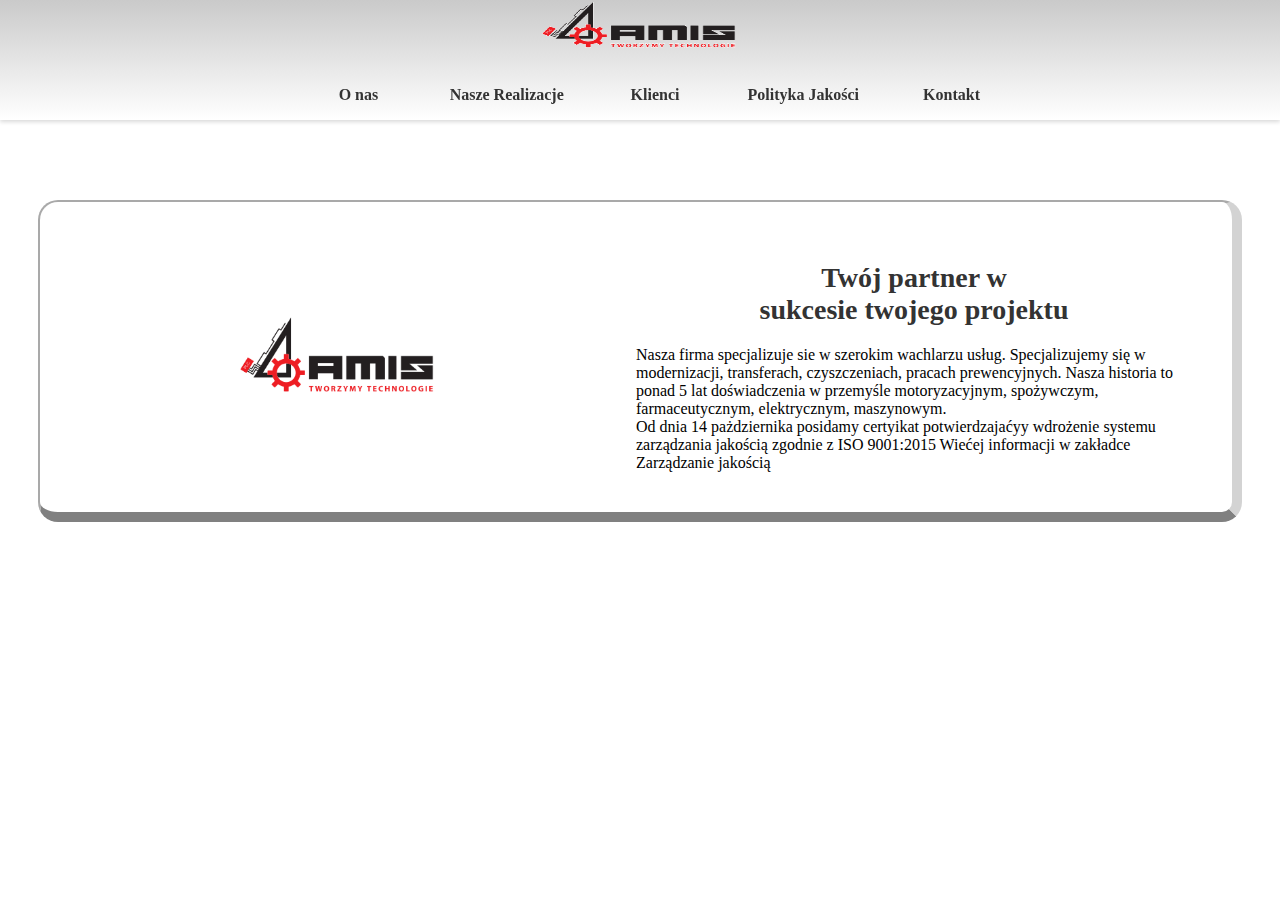
==== index.html @ 2813e85b "good" ====
<!DOCTYPE html>
<html lang="pl">

<head>
    <meta charset="utf-8">
    <meta name="viewport" content="width=device-width, initial-scale=1">
    <link rel="stylesheet" href="https://cdnjs.cloudflare.com/ajax/libs/font-awesome/4.7.0/css/font-awesome.min.css">
    <meta name="keywords" content="AMIS, Piotr, Ryński, kontakt, mazowieckie,przemysł,transfer,transfery,czyszczenie,programowanie,maszyn,maszyny,linie,produkcyjne,autoatyka,roboty,abb,mottoman,siemens,omron,keyence,turck,banner,czujniki,przewody,utrzymanie,ruchu,budynkow,maszyn,starostwo,10/6,05-600,Grójec"/>
    <meta http-equiv="content-language" content="pl" />
    <meta name="author" content="Jerzy Trzmielewski" />
    <title>AmIS Piotr Ryński</title>
    <meta name="description" content="Budowa i serwis maszyn przemysłowych" />
    <link rel="stylesheet" href="css/navbar-responsive.css">
    <link rel="stylesheet" href="css/font-awesome.css" type="text/css" media="all">
    <link rel="stylesheet" href="css/integrator.css" type="text/css" media="all">
    <script type="text/javascript" src="js/jquery-1.4.2.min.js"></script>
    <script type="text/javascript" src="js/jquery.cycle.all.js"></script>
    <script type="text/javascript" src="js/jquery-ui-1.8.5.custom.min.js"></script>
    <!--[if lt IE 9]>
    <script type="text/javascript" src="js/html5.js"></script>
    <![endif]-->

</head>

<body>

<header id="navbar">
    <nav class="navbar-container container">
        <img src="img/logo_white_removed.png" alt="Logo" class="navbar-logo">
        <div class="logo">
        </div>
        <a href="/" class="home-link"></a>
        <div id="integrator">
            <ul>
                <li><a>I</a>
                    <div class="integ">
                        <h1>Inżynieria mechaniczna</h1>
                        <br>
                        <p>
                            Specjalizujemy się w projektowaniu, modyfikacjach i optymalizacji mechanicznej maszyn produkcyjnych, zapewniając ich niezawodne działanie oraz długą żywotność.
                        </p>

                    </div>
                </li>
                <li><a>N</a>
                    <div class="integ">
                        <h1>Naprawy i serwisowanie</h1>
                        <br>
                        <p>
                            Oferujemy kompleksowy serwis maszyn i urządzeń, szybko diagnozując problemy i realizując naprawy, aby zminimalizować przestoje i utrzymać ciągłość produkcji.
                        </p>
                    </div>
                </li>
                <li><a>T</a>
                    <div class="integ">
                        <h1>Technologie Procesowe</h1>
                        <br>
                        <p>
                            Wdrażamy nowoczesne rozwiązania technologiczne, które usprawniają procesy produkcyjne, poprawiają jakość produktów i zwiększają wydajność linii produkcyjnych.
                        </p>
                    </div>
                </li>
                <li><a>E</a>
                    <div class="integ">
                        <h1>Elektryka</h1>
                        <br>
                        <p>
                            Zapewniamy pełne wsparcie w zakresie instalacji elektrycznych, od okablowania po programowanie systemów sterujących, gwarantując bezpieczeństwo i sprawność działania.
                        </p>
                    </div>
                </li>
                <li><a>G</a>
                    <div class="integ">
                        <h1>Globalny zasięg</h1>
                        <br>
                        <p>
                            Świadczymy usługi na całym świecie, niezależnie od lokalizacji, oferując wsparcie dla międzynarodowych klientów i projektów.
                        </p>
                    </div>
                </li>
                <li><a>R</a>
                    <div class="integ">
                        <h1>Robotyka</h1>
                        <br>
                        <p>
                            Integrujemy nowoczesne systemy robotyczne, automatyzując kluczowe procesy produkcyjne, co zwiększa precyzję, szybkość oraz efektywność działania.
                        </p>
                    </div>
                </li>
                <li><a>A</a>
                    <div class="integ">
                        <h1>Automatyka PLC</h1>
                        <br>
                        <p>
                            Zajmujemy się programowaniem i integracją systemów sterowania PLC, optymalizując procesy produkcyjne i zapewniając pełną kontrolę nad liniami technologicznymi.
                        </p>
                    </div>
                </li>
                <li><a>T</a>
                    <div class="integ">
                        <h1>
                            Termowizja</h1>
                        <br>
                        <p>
                            Wykorzystujemy zaawansowaną technologię termowizyjną do monitorowania i diagnostyki maszyn, co pozwala na szybkie wykrywanie usterek oraz zapobieganie awariom.
                        </p>
                    </div>
                </li>
                <li><a>O</a>
                    <div class="integ">
                        <h1>Optymalizacja</h1>
                        <br>
                        <p>
                            Nasze działania mają na celu zwiększenie efektywności operacyjnej i obniżenie kosztów produkcji poprzez dokładną analizę i wdrażanie ulepszeń w istniejących systemach.
                        </p>
                    </div>
                </li>
                <li><a>R</a>
                    <div class="integ">
                        <h1>Relokacje maszyn i urządzeń</h1>
                        <br>
                        <p>
                            Zajmujemy się kompleksową relokacją maszyn, od demontażu i transportu po instalację i ponowne uruchomienie, zapewniając bezpieczny i sprawny przebieg całego procesu.
                        </p>
                    </div>
                </li>
            </ul>
        </div>

        <button type="button" id="navbar-toggle" aria-controls="navbar-menu" aria-label="Toggle menu" aria-expanded="false">
            <span class="icon-bar"></span>
            <span class="icon-bar"></span>
            <span class="icon-bar"></span>
        </button>
        <div id="navbar-menu" aria-labelledby="navbar-toggle">
            <ul class="navbar-links">
                <li class="navbar-item"><a class="navbar-link" href="index.html">O nas</a></li>
                <li class="navbar-item"><a class="navbar-link" href="uslugi.html">Nasze Realizacje</a></li>
                <li class="navbar-item"><a class="navbar-link" href="klienci.html">Klienci</a></li>
                <li class="navbar-item"><a class="navbar-link" href="jakosc.html">Polityka Jakości</a></li>
                <li class="navbar-item"><a class="navbar-link" href="kontakt.html">Kontakt</a></li>
            </ul>
        </div>
    </nav>

</header>
<div class="clear"> </div>

<div id="content">
    <div id="new-container">
        <div class="logo">
            <img src="img/logo.png" alt="logo">
        </div>
        <div class="text">
            <h1>
                Twój partner w  <br> sukcesie twojego projektu
            </h1>
            <p>
                Nasza firma specjalizuje sie w szerokim wachlarzu
                usług. Specjalizujemy się w modernizacji, transferach, czyszczeniach, pracach prewencyjnych. Nasza historia to ponad 5 lat doświadczenia w przemyśle motoryzacyjnym, spożywczym, farmaceutycznym, elektrycznym, maszynowym.
            </p>
            <p>
                Od dnia 14 pażdziernika posidamy certyikat potwierdzajaćyy wdrożenie systemu zarządzania jakością zgodnie z ISO 9001:2015
                Wiećej informacji w zakładce Zarządzanie jakością
            </p>
        </div>
    </div>
</div>





</body>
<script src="js/navbar-responsive-toggle.js"></script>




</html>
---- css/navbar-responsive.css ----
#integrator {
    display: flex;
    justify-content: center; /* Wyśrodkowanie poziome */
    align-items: center;    /* Wyśrodkowanie pionowe */
    height: 100%;           /* Dopasowanie do kontenera rodzica */
    list-style: none;
    gap: 15px;
    width: 40%;
}


.navbar-item {
    margin: 0.4em;
    width: 100%;
}

@media screen and (min-width: 700px) {
    .container {
        padding-left: 1.4rem;
        padding-right: 1.4rem;
    }
    #integrator {display: none}

    #navbar-toggle,
    #navbar-toggle[aria-expanded="true"] {
        display: none;
    }

    #navbar-menu,
    #navbar-toggle[aria-expanded="true"] #navbar-menu {
        visibility: visible;
        opacity: 1;
        position: static;
        display: block;
        height: 100%;
    }

    .navbar-links,
    #navbar-toggle[aria-expanded="true"] #navbar-menu .navbar-links {
        margin: 0;
        padding: 0;
        box-shadow: none;
        position: static;
        flex-direction: row;
        width: 125%;
        height: 100%;
    }

    .navbar-item {
        margin: 0 1rem;
    }

    .navbar-links {
        display: flex;
        justify-content: center;
        align-items: center;
    }
}

.logo img {
    width: 200px;
    border-radius: 5px;
    align-self: center;
    height: var(--navbar-height);
}

header #integrator {
    float: left;
    margin-left: 0;
}

header #integrator ul li .integ {
    display: none;
    position: absolute;
    clear: both;
    color: #000;
}

header #integrator ul li .integ h2 {
    font-weight: 700;
    font-size: 200%;
}

header #integrator ul li:hover {
    color: black;
    background-color: #fff;
}

    header {display: inline}
---- css/integrator.css ----
:root {
    --bgcolor: rgb(230,230,230);
    --bodybgcolor: rgb(200,200,200);
    --solidobject: -2px -2px 4px rgb(255,255,255), 2px 2px 4px rgba(0,0,0,0.15);
    --standardtrans: all 1s ease;
    --fasttraans: all 0.25s ease;
    --bgcolor: rgb(230,230,230);
    --bodybgcolor: rgb(200,200,200);
    --solidobject: -2px -2px 4px rgb(255,255,255), 2px 2px 4px rgba(0,0,0,0.15);
    --standardtrans: all 1s ease;
    --fasttrans: all 0.25s ease;
    --superfasttrans: all 0.15s ease;
    --navbar-bg-color: hsl(0, 0%, 15%);
    --navbar-text-color: hsl(0, 0%, 85%);
    --navbar-text-color-focus: white;
    --navbar-bg-contrast: hsl(0, 0%, 25%);
    --superfasttrans: all 0.15s ease;
    --bgcolor: rgb(230,230,230);
    --solidobject: -2px -2px 4px rgb(255,255,255), 2px 2px 4px rgba(0,0,0,0.15);
    --standardtrans: all 1s ease;
    --fasttrans: all 0.25s ease;
    --superfasttrans: all 0.15s ease;
}

header {
    background-image: linear-gradient(0deg, rgb(255,255,255) 0%, rgb(200,200,200) 65%, rgb(220,220,220) 85%, rgb(255,255,255) 100%);
    background-color: rgb(255,255,255);
    color: white;
    width: 100%;
    height: 80px;
    margin-left: 0;
    min-width: 1400px;
    position: relative;
    top: 0;
    justify-content: center;
    flex-direction: row;
    display: flex;
}


body {
    clear: both;
    position: relative;
    height: 100%;
    margin: 0 !important;
}

.fleft {
    float: left;
}

.clear {
    clear: both;
}

#content {
    display: flex;
    gap: 30px;
    flex-wrap: wrap;
    margin: 20px auto;
    height: 100%;
    padding: 20px;
}

.contactData, .contact, .contactUs {
    flex: 1;
    min-width: 280px;
    padding: 20px;
    background-color: #f4f4f4;
    border-radius: 4px;
    box-shadow: 0 4px 8px rgba(0,0,0,0.1);
    transition: transform 0.3s ease, box-shadow 0.3s ease;

    height: 600px
}

#people {
    display: block;
    margin-left: auto;
    margin-right: auto;
}
#map-heading {
    margin: 30px;
}

.contactData img, .contactUs img {
    max-width: 100%;
    height: auto;
    border-radius: 8px;
    text-align: center;
}

.contactData:hover, .contact:hover, .contactUs:hover {
    transform: translateY(-5px);
    box-shadow: 0 6px 12px rgba(0,0,0,0.2);
    transition: 1s;
}

.text h1 {
    font-size: 28px;
    font-weight: bold;
    color: #333;
    margin-bottom: 10px;
    text-align: center;
}

h4 {
    font-size: 20px;
    font-weight: bold;
    color: #444;
    margin-top: 20px;
    text-align: center;
}

.subtext {
    display: block;
    margin: 8px 0;
    font-size: 18px;
    color: #555;
}

.contact p, .contactData {
    font-size: 18px;
    color: #333;
    line-height: 1.6;
    text-align: center;
}

.contactUs p {
    font-style: italic;
    color: #777;
    text-align: center;
    font-size: 18px;
}
#content h1 {
    margin: 20px;
    text-align: center;
}
#content a {
    text-decoration: none;
    color: #0056b3;
}

#new-container {
    display: flex;
    align-items: center;
    justify-content: space-between;
    width: 100%;
}

.logo {
    flex: 1;
    text-align: center;
}


.text {
    flex: 1;
    padding: 20px;
    word-wrap: break-word;
}

.company-container {
    width: 100%;
    padding: 20px;
    box-sizing: border-box;
    display: flex;
    flex-direction: column;
    align-items: center;
}

.company-container .row {
    display: flex;
    align-items: center;
    justify-content: flex-start;
    width: 100%;
    max-width: 600px;
    margin-bottom: 20px;
    box-sizing: border-box;
    box-shadow: 0 1px 4px rgba(0,0,0,0.1);
}

.company-container .row img {
    width: 200px;
    height: 80px;
    margin-right: 20px;
}

.company-container .row .company-name {
    font-size: 18px;
    font-weight: bold;
    color: #2a2a2a;
    text-align: left;
    line-height: 50px;
}


.certificate {
    margin-top: 100px;
    display: flex;
    flex-direction: row;
    justify-content: space-evenly;
    align-items: center;
    gap: 50px;
    flex-wrap: wrap;
    padding: 20px;
    background-color: #f9f9f9;
    border-radius: 10px;
    box-shadow: 0 4px 8px rgba(0,0,0,0.1);
}

.certificate img {
    width: 300px;
    height: auto;
    border: 2px solid #ccc;
    border-radius: 8px;
    transition: transform 0.3s ease, box-shadow 0.3s ease;
}

.certificate img:hover {
    transform: scale(1.05);
    box-shadow: 0 6px 12px rgba(0,0,0,0.2);
}

.quality-text {
    text-align: center;
    margin: 20px;
    font-size: 20px;
    font-weight: bold;
    color: #333;
    line-height: 1.5;
}
/*SEKCJA DO RESPONSYWNOSCI */
/* SEKCJA DLA NAVBAR*/

@media only screen and (max-width: 769px) {

    body {
        overflow-x: hidden;
    }
    #amislogo img {
        display: block;
    }
    header {
        flex-direction: column;
        width: 100%;
    }
    ol {
        min-width: 100%;
        display: flex;
        flex-direction: column;
        align-items: center;
    }
    .topnav {
        width: 100%;
        display: flex;
        flex-direction: column;
    }
    .contactData, .contact, .contactUs {
        width: 100%;
        margin-bottom: 20px;
    }
    header, #content, .topnav {
        min-width: 0;
    }
}


* {
    margin: 0;
    padding: 0;
}


.container {
    max-width: 1500px;
    padding-left: 1.4rem;
    padding-right: 1.4rem;
    margin-left: auto;
    margin-right: auto;
}
#integrator {
    display: flex;
    justify-content: center; /* Wyśrodkowanie poziome */
    align-items: center;    /* Wyśrodkowanie pionowe */
    height: 100%;           /* Dopasowanie do kontenera rodzica */
}


#navbar {
    --navbar-height: 64px;
    position: fixed;
    height: var(--navbar-height);
    background-image: linear-gradient(0deg, rgb(255,255,255), rgb(202, 202, 202));
    left: 0;
    right: 0;
    justify-content: center;
    align-content: center;
    align-items: center;
    box-shadow: 0 2px 4px rgba(0, 0, 0, 0.15);
    z-index: 10;
}

.navbar-container {
    display: flex;
    justify-content: space-between;
    height: 100%;
    align-items: center;
}

.navbar-item {
    margin: 0.4em;
    width: 100%;

}

.home-link img {
    width: 200px; /* Szerokość */
    height: 60px; /* Wysokość */
    border-radius: 15%;
}

.home-link,
.navbar-link {
    color: #000;
    text-decoration: none;
    display: flex;
    font-weight: 400;
    align-items: center;
}

.home-link:is(:focus, :hover) {
    color: var(--navbar-text-color-focus);
}

.navbar-link {
    justify-content: center;
    width: 100%;
    padding: 0.4em 0.8em;
}

.navbar-link:is(:focus, :hover) {
    color: #000;
    background-color: white;
    border-radius: 10%;
    transition: 1.5s;
}

.navbar-logo {
    background-color: transparent;
    width: 200px;
    height: 50px;
}

#navbar-toggle {
    cursor: pointer;
    border: none;
    background-color: transparent;
    width: 40px;
    height: 40px;
    display: flex;
    align-items: center;
    justify-content: center;
    flex-direction: column;
}

.icon-bar {
    display: block;
    width: 25px;
    height: 4px;
    margin: 2px;
    background-color: var(--navbar-text-color);
}

#navbar-toggle:is(:focus, :hover) .icon-bar {
    background-color: var(--navbar-text-color-focus);
}

#navbar-toggle[aria-expanded="true"] .icon-bar:is(:first-child, :last-child) {
    position: absolute;
    margin: 0;
    width: 30px;
}

#navbar-toggle[aria-expanded="true"] .icon-bar:first-child {
    transform: rotate(45deg);
}

#navbar-toggle[aria-expanded="true"] .icon-bar:nth-child(2) {
    opacity: 0;
}

#navbar-toggle[aria-expanded="true"] .icon-bar:last-child {
    transform: rotate(-45deg);
}

#navbar-menu {
    position: fixed;
    top: var(--navbar-height);
    bottom: 0;
    opacity: 0;
    visibility: hidden;
    left: 0;
    right: 0;
    transition: opacity 0.3s ease, visibility 0.3s ease;
}

#navbar-toggle[aria-expanded="true"] + #navbar-menu {
    opacity: 1;
    visibility: visible;
}

.navbar-links {
    background: transparent;
    list-style: none;
    position: absolute;
    display: flex;
    flex-direction: column;
    align-items: center;
    left: 0;
    right: 0;
    margin: 1.4rem;
    box-shadow: 0 0 20px rgba(0, 0, 0, 0.3);
}

#navbar-toggle[aria-expanded="true"] + #navbar-menu .navbar-links {
    padding: 1em;
}

@media screen and (min-width: 600px) {
    .container {
        padding-left: 1.4rem;
        padding-right: 1.4rem;
    }
    #navbar-toggle,
    #navbar-toggle[aria-expanded="true"] {
        display: none;
    }


    #navbar-menu,
    #navbar-toggle[aria-expanded="true"] #navbar-menu {
        visibility: visible;
        opacity: 1;
        position: static;
        display: block;
        height: 100%;
    }

    .navbar-links,
    #navbar-toggle[aria-expanded="true"] #navbar-menu .navbar-links {
        margin: 0;
        padding: 0;
        box-shadow: none;
        position: static;
        flex-direction: row;
        height: 100%;

    }
  

    .navbar-item {
        margin: 0 1rem;
    }

    .navbar-links {
        display: flex;
        justify-content: center;
        align-items: center;
    }
}

#integrator {
    display: flex;
    flex-direction: row;
    list-style: none;
    gap: 15px;
}
#integrator li {
    display: flex; /* Ustawia flexbox na elementy listy */
    justify-content: center; /* Wyśrodkowanie poziome */
    align-items: center; /* Wyśrodkowanie pionowe */
    text-align: center; /* Dodatkowe centrowanie tekstu */
    color: #000f;
    border: 1px solid mediumvioletred;
    width: 30px;
    height: 30px;
}

.logo img {
    width: 200px;
    border-radius: 5px;
    align-self: center;
    height: var(--navbar-height);
}
.navbar-container {
    display: flex;
}

#integrator {
    display: flex;
    flex-direction: row;
    list-style-type: none;
    width: 40%;

}
#integrator ul {
    display: flex;
    flex-direction: row;
    gap: 10px;
    justify-items: center;
    list-style-type: none;
}
#integrator ul li a {
    justify-items: center;
    align-items: center;
    align-content: center;
}


ul.navbar-links li {
    text-decoration: none;

}



header #integrator {
    float: left;
    margin-left: 0;
}


header #integrator ul li .integ {
    display: none;
    position: absolute;
    clear: both;
    color: #000;
}


header #integrator ul li .integ h2 {
    font-weight: 700;
    font-size: 200%;
}

header #integrator ul li:hover {
    color: black;
    background-color: #fff;
}


header #integrator ul li:hover>.integ {
    display: block;
    z-index: 100;
    height: 250px;
    width: 200px;
    float: left;
    top: 70px;
    background-color: whitesmoke;
    border: 1px solid red;
    border-radius: 10px;
    padding: 10px;
}
/*działa dla wszystkich ipad oraz dala surface pro 7*/

#content {
    margin-top: 200px;
    height: 100%;
    border-radius: 20px;
    border: 2px solid darkgray;
    border-right: 10px solid lightgrey;
    border-bottom: 10px solid grey;
    width: 90%;
    display: flex;
    justify-content: center;
    align-items: center;
    flex-wrap: wrap;
}
#map {
    width: 200px;
    height: 200px;
}
/* dla telefonow */
@media screen and (max-width: 767px){
    #integrator {display: none}
    .navbar-logo {margin-right: 20px;width: 200px;height: 64px;}
    ul.navbar-links {background-color: #fff;}
    #new-container {
        display: block;
    }
    h1 {
        margin: 2px !important;
    }
    h4.contact-heading {
        font-size: 16px;
    }
    .quality-text {
        flex-direction: column;
    }
    
}

/* dla tabletow */
/* Styl dla tabletów */
@media (min-width: 768px) and (max-width: 1280px) {
    #navbar {height: 120px;}
    #integrator { display: none; }
    header {
        min-width: 0;
    }
    /* Ustawienie nawigacji */
    nav {
        display: flex;
        flex-direction: column; /* Logo na górze, reszta pod spodem */
        align-items: center; /* Wyrównanie do środka */
        padding: 20px;
    }
 

    /* Logo */
    .navbar-logo {
        display: block;
        margin-bottom: 20px; /* Odstęp między logo a menu */
        max-width: 200px; /* Opcjonalnie ograniczenie rozmiaru logo */
    }

    /* Główna lista menu (navbar-links) */
    #navbar-menu {
        width: 100%; /* Dopasowanie menu do szerokości */
        display: flex;
        flex-direction: column; /* Elementy menu w kolumnie */
        align-items: center; /* Wyśrodkowanie */
        gap: 10px; /* Odstęp między elementami menu */
    }

    ul.navbar-links {
        list-style: none; /* Usunięcie kropek listy */
        padding: 0;
        margin: 0;
        display: flex;
        flex-direction: row; /* Elementy menu w jednej linii */
        gap: 15px; /* Odstęp między linkami */
    }

    ul.navbar-links li {
        margin: 0;
    }

    ul.navbar-links li a {
        text-decoration: none; /* Bez podkreślenia */
        color: #333; /* Kolor linków */
        font-weight: bold;
        padding: 10px 15px; /* Dodanie wewnętrznego marginesu */
        border-radius: 5px; /* Lekko zaokrąglone rogi */
        transition: background-color 0.3s ease;
    }

    ul.navbar-links li a:hover {
        background-color: #ddd; /* Podświetlenie linków przy najechaniu */
    }

    /* Przycisk hamburgera (dla responsywności) */
    #navbar-toggle {
        display: none; /* Możemy ukryć, jeśli nie jest potrzebny w tym widoku */
    }
}
@media screen and (max-width: 1024px) {
    #integrator {display: none;}
}
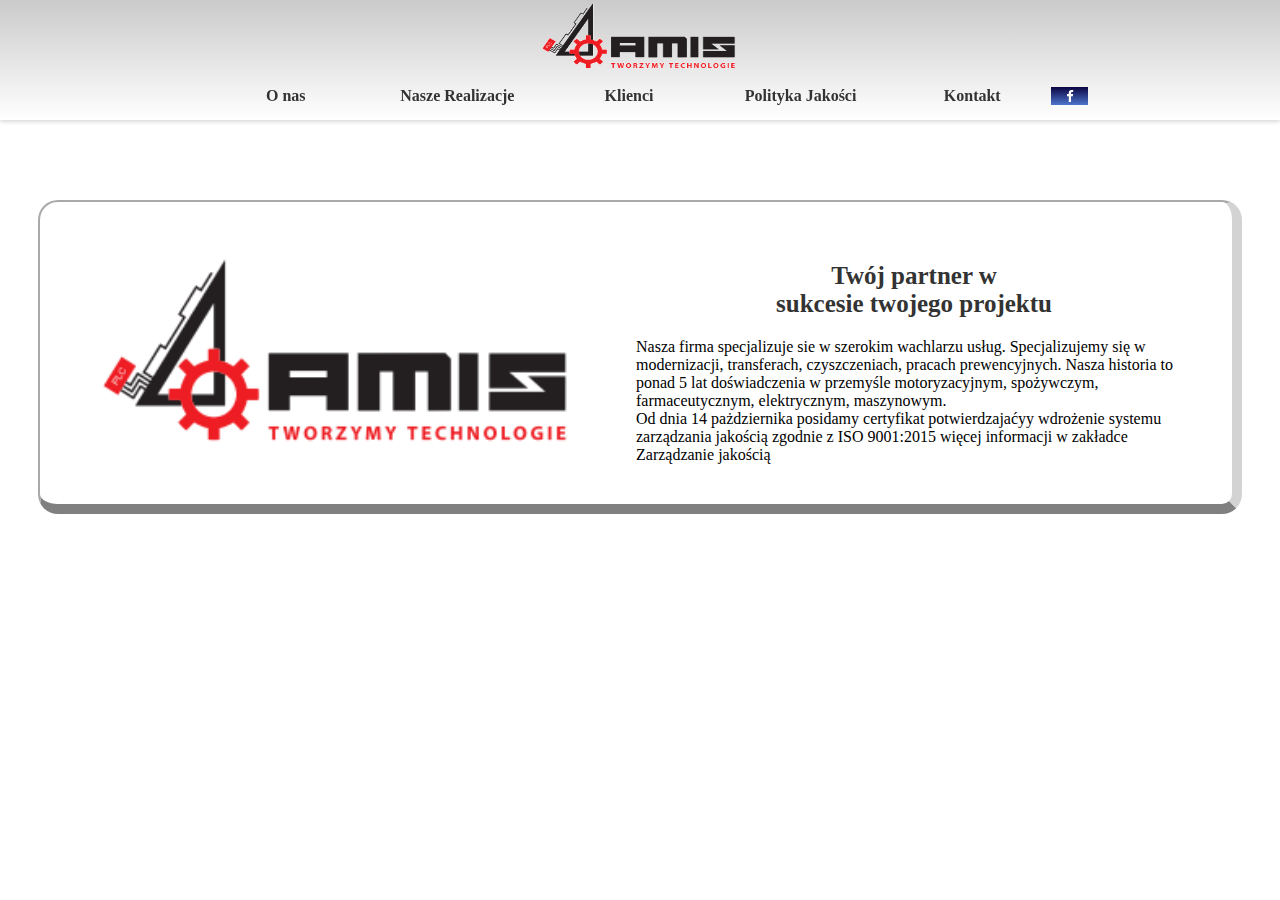
==== commit 26276a0a: "changes" ====
--- a/index.html
+++ b/index.html
@@ -13,9 +13,6 @@
     <link rel="stylesheet" href="css/navbar-responsive.css">
     <link rel="stylesheet" href="css/font-awesome.css" type="text/css" media="all">
     <link rel="stylesheet" href="css/integrator.css" type="text/css" media="all">
-    <script type="text/javascript" src="js/jquery-1.4.2.min.js"></script>
-    <script type="text/javascript" src="js/jquery.cycle.all.js"></script>
-    <script type="text/javascript" src="js/jquery-ui-1.8.5.custom.min.js"></script>
     <!--[if lt IE 9]>
     <script type="text/javascript" src="js/html5.js"></script>
     <![endif]-->
@@ -27,8 +24,6 @@
 <header id="navbar">
     <nav class="navbar-container container">
         <img src="img/logo_white_removed.png" alt="Logo" class="navbar-logo">
-        <div class="logo">
-        </div>
         <a href="/" class="home-link"></a>
         <div id="integrator">
             <ul>
@@ -139,6 +134,7 @@
                 <li class="navbar-item"><a class="navbar-link" href="klienci.html">Klienci</a></li>
                 <li class="navbar-item"><a class="navbar-link" href="jakosc.html">Polityka Jakości</a></li>
                 <li class="navbar-item"><a class="navbar-link" href="kontakt.html">Kontakt</a></li>
+                <li class="navbar-item" style="width: 120px; background-image: linear-gradient(0deg, rgb(77, 117, 204), rgb(10, 4, 66))"><a href="https://www.facebook.com/amis.piotr.rynski"><i style="color: white; font-size: 80%;" class="fa fa-facebook"></i></a></li>
             </ul>
         </div>
     </nav>
@@ -160,8 +156,8 @@
                 usług. Specjalizujemy się w modernizacji, transferach, czyszczeniach, pracach prewencyjnych. Nasza historia to ponad 5 lat doświadczenia w przemyśle motoryzacyjnym, spożywczym, farmaceutycznym, elektrycznym, maszynowym.
             </p>
             <p>
-                Od dnia 14 pażdziernika posidamy certyikat potwierdzajaćyy wdrożenie systemu zarządzania jakością zgodnie z ISO 9001:2015
-                Wiećej informacji w zakładce Zarządzanie jakością
+                Od dnia 14 pażdziernika posidamy certyfikat potwierdzajaćyy wdrożenie systemu zarządzania jakością zgodnie z ISO 9001:2015
+                więcej informacji w zakładce Zarządzanie jakością
             </p>
         </div>
     </div>
@@ -173,6 +169,7 @@
 
 </body>
 <script src="js/navbar-responsive-toggle.js"></script>
+<script src="js/active-link.js"></script>
 
 
 
--- a/css/navbar-responsive.css
+++ b/css/navbar-responsive.css
@@ -1,13 +1,12 @@
 #integrator {
     display: flex;
     justify-content: center; /* Wyśrodkowanie poziome */
-    align-items: center;    /* Wyśrodkowanie pionowe */
-    height: 100%;           /* Dopasowanie do kontenera rodzica */
+    align-items: center; /* Wyśrodkowanie pionowe */
+    height: 100%; /* Dopasowanie do kontenera rodzica */
     list-style: none;
     gap: 15px;
     width: 40%;
 }
-
 
 .navbar-item {
     margin: 0.4em;
@@ -19,7 +18,9 @@
         padding-left: 1.4rem;
         padding-right: 1.4rem;
     }
-    #integrator {display: none}
+    #integrator {
+        display: none;
+    }
 
     #navbar-toggle,
     #navbar-toggle[aria-expanded="true"] {
@@ -57,33 +58,9 @@
     }
 }
 
-.logo img {
-    width: 200px;
-    border-radius: 5px;
-    align-self: center;
-    height: var(--navbar-height);
+header {
+    display: inline;
 }
-
-header #integrator {
-    float: left;
-    margin-left: 0;
+.icon-bar {
+    background-color: red !important;
 }
-
-header #integrator ul li .integ {
-    display: none;
-    position: absolute;
-    clear: both;
-    color: #000;
-}
-
-header #integrator ul li .integ h2 {
-    font-weight: 700;
-    font-size: 200%;
-}
-
-header #integrator ul li:hover {
-    color: black;
-    background-color: #fff;
-}
-
-    header {display: inline}--- a/css/integrator.css
+++ b/css/integrator.css
@@ -1,27 +1,27 @@
+
+/* ========================== Root Variables ========================== */
 :root {
-    --bgcolor: rgb(230,230,230);
-    --bodybgcolor: rgb(200,200,200);
-    --solidobject: -2px -2px 4px rgb(255,255,255), 2px 2px 4px rgba(0,0,0,0.15);
-    --standardtrans: all 1s ease;
-    --fasttraans: all 0.25s ease;
-    --bgcolor: rgb(230,230,230);
-    --bodybgcolor: rgb(200,200,200);
-    --solidobject: -2px -2px 4px rgb(255,255,255), 2px 2px 4px rgba(0,0,0,0.15);
-    --standardtrans: all 1s ease;
-    --fasttrans: all 0.25s ease;
-    --superfasttrans: all 0.15s ease;
-    --navbar-bg-color: hsl(0, 0%, 15%);
-    --navbar-text-color: hsl(0, 0%, 85%);
-    --navbar-text-color-focus: white;
-    --navbar-bg-contrast: hsl(0, 0%, 25%);
-    --superfasttrans: all 0.15s ease;
-    --bgcolor: rgb(230,230,230);
-    --solidobject: -2px -2px 4px rgb(255,255,255), 2px 2px 4px rgba(0,0,0,0.15);
-    --standardtrans: all 1s ease;
-    --fasttrans: all 0.25s ease;
-    --superfasttrans: all 0.15s ease;
-}
-
+    --color-light: rgb(200, 200, 200);
+    --color-dark: rgb(100, 100, 100);
+    --color-accent: rgb(255, 255, 255);
+    --color-text: #333;
+    --transition-fast: all 0.25s ease;
+    --transition-standard: all 1s ease;
+    --transition-hover: 0.3s;
+    --box-shadow: 0 4px 8px rgba(0, 0, 0, 0.1);
+}
+* {
+    margin: 0;
+    padding: 0;
+}
+body {
+    clear: both;
+    position: relative;
+    height: 100%;
+    margin: 0 !important;
+}
+
+/* ========================== Header Styles ========================== */
 header {
     background-image: linear-gradient(0deg, rgb(255,255,255) 0%, rgb(200,200,200) 65%, rgb(220,220,220) 85%, rgb(255,255,255) 100%);
     background-color: rgb(255,255,255);
@@ -38,17 +38,6 @@
 }
 
 
-body {
-    clear: both;
-    position: relative;
-    height: 100%;
-    margin: 0 !important;
-}
-
-.fleft {
-    float: left;
-}
-
 .clear {
     clear: both;
 }
@@ -93,7 +82,7 @@
 .contactData:hover, .contact:hover, .contactUs:hover {
     transform: translateY(-5px);
     box-shadow: 0 6px 12px rgba(0,0,0,0.2);
-    transition: 1s;
+    transition: 0.5s;
 }
 
 .text h1 {
@@ -104,7 +93,7 @@
     text-align: center;
 }
 
-h4 {
+#content h4 {
     font-size: 20px;
     font-weight: bold;
     color: #444;
@@ -129,6 +118,7 @@
 .contactUs p {
     font-style: italic;
     color: #777;
+    margin: 10px;
     text-align: center;
     font-size: 18px;
 }
@@ -230,46 +220,10 @@
     color: #333;
     line-height: 1.5;
 }
-/*SEKCJA DO RESPONSYWNOSCI */
-/* SEKCJA DLA NAVBAR*/
-
-@media only screen and (max-width: 769px) {
-
-    body {
-        overflow-x: hidden;
-    }
-    #amislogo img {
-        display: block;
-    }
-    header {
-        flex-direction: column;
-        width: 100%;
-    }
-    ol {
-        min-width: 100%;
-        display: flex;
-        flex-direction: column;
-        align-items: center;
-    }
-    .topnav {
-        width: 100%;
-        display: flex;
-        flex-direction: column;
-    }
-    .contactData, .contact, .contactUs {
-        width: 100%;
-        margin-bottom: 20px;
-    }
-    header, #content, .topnav {
-        min-width: 0;
-    }
-}
-
-
-* {
-    margin: 0;
-    padding: 0;
-}
+
+
+
+
 
 
 .container {
@@ -279,12 +233,7 @@
     margin-left: auto;
     margin-right: auto;
 }
-#integrator {
-    display: flex;
-    justify-content: center; /* Wyśrodkowanie poziome */
-    align-items: center;    /* Wyśrodkowanie pionowe */
-    height: 100%;           /* Dopasowanie do kontenera rodzica */
-}
+
 
 
 #navbar {
@@ -427,54 +376,17 @@
     padding: 1em;
 }
 
-@media screen and (min-width: 600px) {
-    .container {
-        padding-left: 1.4rem;
-        padding-right: 1.4rem;
-    }
-    #navbar-toggle,
-    #navbar-toggle[aria-expanded="true"] {
-        display: none;
-    }
-
-
-    #navbar-menu,
-    #navbar-toggle[aria-expanded="true"] #navbar-menu {
-        visibility: visible;
-        opacity: 1;
-        position: static;
-        display: block;
-        height: 100%;
-    }
-
-    .navbar-links,
-    #navbar-toggle[aria-expanded="true"] #navbar-menu .navbar-links {
-        margin: 0;
-        padding: 0;
-        box-shadow: none;
-        position: static;
-        flex-direction: row;
-        height: 100%;
-
-    }
-  
-
-    .navbar-item {
-        margin: 0 1rem;
-    }
-
-    .navbar-links {
-        display: flex;
-        justify-content: center;
-        align-items: center;
-    }
-}
+
 
 #integrator {
     display: flex;
     flex-direction: row;
     list-style: none;
     gap: 15px;
+    width: 40%;
+    justify-content: center; /* Wyśrodkowanie poziome */
+    align-items: center;    /* Wyśrodkowanie pionowe */
+    height: 100%;           /* Dopasowanie do kontenera rodzica */
 }
 #integrator li {
     display: flex; /* Ustawia flexbox na elementy listy */
@@ -488,22 +400,16 @@
 }
 
 .logo img {
-    width: 200px;
+    width: 480px;
     border-radius: 5px;
     align-self: center;
-    height: var(--navbar-height);
+    height: 200px;
 }
 .navbar-container {
     display: flex;
 }
 
-#integrator {
-    display: flex;
-    flex-direction: row;
-    list-style-type: none;
-    width: 40%;
-
-}
+
 #integrator ul {
     display: flex;
     flex-direction: row;
@@ -562,7 +468,6 @@
     border-radius: 10px;
     padding: 10px;
 }
-/*działa dla wszystkich ipad oraz dala surface pro 7*/
 
 #content {
     margin-top: 200px;
@@ -581,15 +486,96 @@
     width: 200px;
     height: 200px;
 }
-/* dla telefonow */
+@media screen and (min-width: 600px) {
+    .container {
+        padding-left: 1.4rem;
+        padding-right: 1.4rem;
+    }
+    #navbar-toggle,
+    #navbar-toggle[aria-expanded="true"] {
+        display: none;
+    }
+
+
+    #navbar-menu,
+    #navbar-toggle[aria-expanded="true"] #navbar-menu {
+        visibility: visible;
+        opacity: 1;
+        position: static;
+        display: block;
+        height: 100%;
+    }
+
+    .navbar-links,
+    #navbar-toggle[aria-expanded="true"] #navbar-menu .navbar-links {
+        margin: 0;
+        padding: 0;
+        box-shadow: none;
+        position: static;
+        flex-direction: row;
+        height: 100%;
+
+    }
+  
+
+    .navbar-item {
+        margin: 0.4rem;
+    }
+
+    .navbar-links {
+        display: flex;
+        justify-content: center;
+        align-items: center;
+    }
+}
+
+@media only screen and (max-width: 769px) {
+    body {
+        overflow-x: hidden;
+    }
+    #amislogo img {
+        display: block;
+    }
+    header {
+        flex-direction: column;
+        width: 100%;
+    }
+    ol {
+        min-width: 100%;
+        display: flex;
+        flex-direction: column;
+        align-items: center;
+    }
+    .topnav {
+        width: 100%;
+        display: flex;
+        flex-direction: column;
+    }
+    /* style dla kontakt.html */
+    .contactData, .contact, .contactUs {
+        width: 100%;
+        margin-bottom: 20px;
+    }
+    header, #content, .topnav {
+        min-width: 0;
+    }
+    #content h4 {margin-top: 15px;}
+
+}
+
 @media screen and (max-width: 767px){
     #integrator {display: none}
-    .navbar-logo {margin-right: 20px;width: 200px;height: 64px;}
+    .navbar-logo {
+        margin-right: 20px;
+        width: 200px;height: 64px;
+    }
+    .logo img {width: 320px;height: 140px;}
     ul.navbar-links {background-color: #fff;}
     #new-container {
         display: block;
     }
-    h1 {
+    /* styl dla kontakt.html */
+    .contact h1 {
         margin: 2px !important;
     }
     h4.contact-heading {
@@ -598,17 +584,28 @@
     .quality-text {
         flex-direction: column;
     }
-    
-}
-
-/* dla tabletow */
+    /* styl dla klienci.html */
+    .company-container .row img {
+        margin-right: 0px;
+    }
+    .row a {
+        font-size: 14px;
+    }
+}
+
 /* Styl dla tabletów */
 @media (min-width: 768px) and (max-width: 1280px) {
-    #navbar {height: 120px;}
+    #navbar {height: 120px;} 
+
     #integrator { display: none; }
-    header {
-        min-width: 0;
-    }
+
+    header {min-width: 0;}
+
+    #content h1 {font-size: 25px;}
+
+    #content p {font-size: 16px;}
+
+    .navbar-logo {width: 200px;height: 72px;}
     /* Ustawienie nawigacji */
     nav {
         display: flex;
@@ -617,14 +614,6 @@
         padding: 20px;
     }
  
-
-    /* Logo */
-    .navbar-logo {
-        display: block;
-        margin-bottom: 20px; /* Odstęp między logo a menu */
-        max-width: 200px; /* Opcjonalnie ograniczenie rozmiaru logo */
-    }
-
     /* Główna lista menu (navbar-links) */
     #navbar-menu {
         width: 100%; /* Dopasowanie menu do szerokości */
@@ -635,7 +624,7 @@
     }
 
     ul.navbar-links {
-        list-style: none; /* Usunięcie kropek listy */
+        list-style: none; 
         padding: 0;
         margin: 0;
         display: flex;
@@ -648,22 +637,21 @@
     }
 
     ul.navbar-links li a {
-        text-decoration: none; /* Bez podkreślenia */
-        color: #333; /* Kolor linków */
+        text-decoration: none;
+        color: #333; 
         font-weight: bold;
-        padding: 10px 15px; /* Dodanie wewnętrznego marginesu */
-        border-radius: 5px; /* Lekko zaokrąglone rogi */
+        padding: 10px 15px;
+        border-radius: 5px; 
         transition: background-color 0.3s ease;
     }
 
     ul.navbar-links li a:hover {
         background-color: #ddd; /* Podświetlenie linków przy najechaniu */
     }
-
-    /* Przycisk hamburgera (dla responsywności) */
     #navbar-toggle {
-        display: none; /* Możemy ukryć, jeśli nie jest potrzebny w tym widoku */
-    }
+        display: none; 
+    }
+    
 }
 @media screen and (max-width: 1024px) {
     #integrator {display: none;}
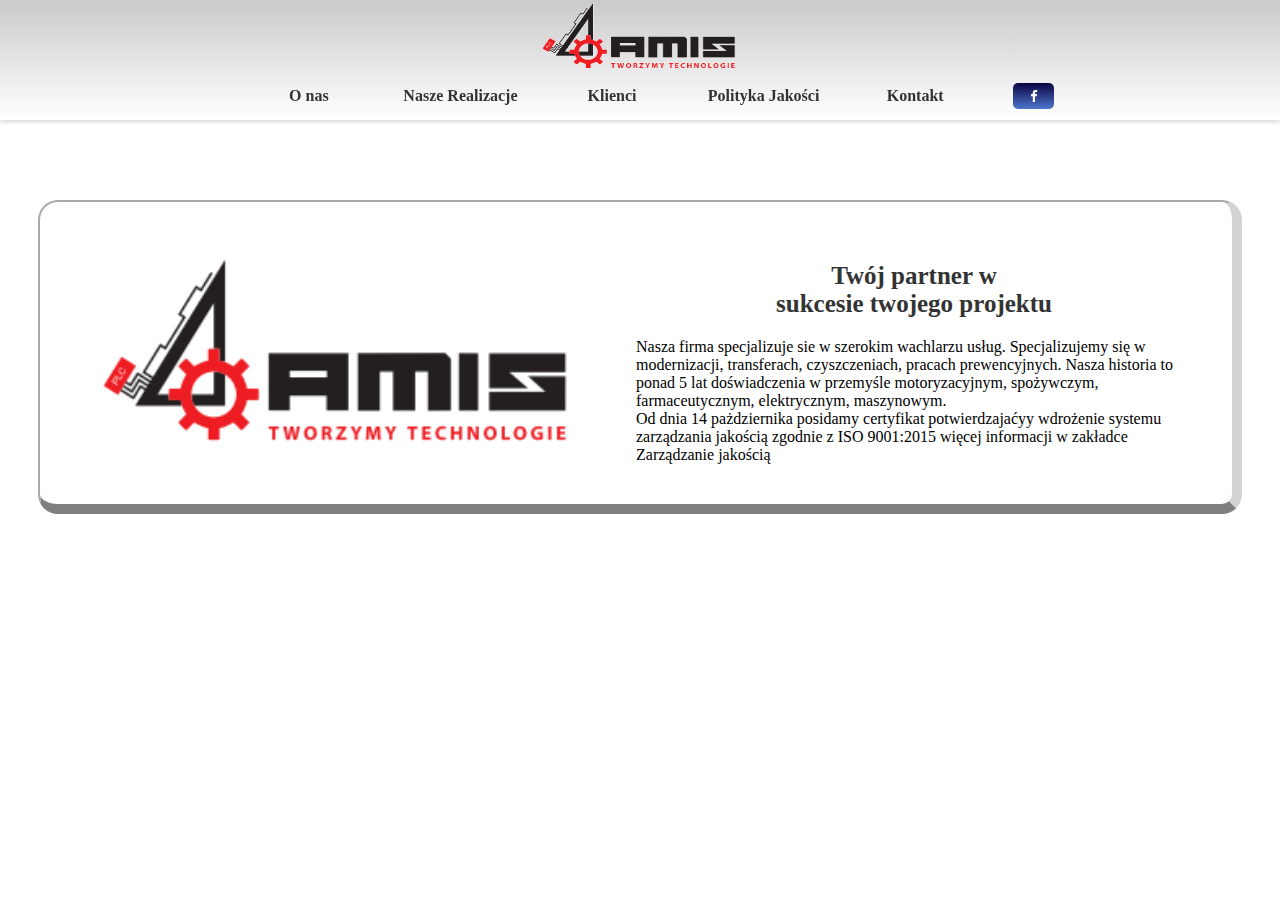
==== commit a0cbe027: "changes" ====
--- a/index.html
+++ b/index.html
@@ -1,15 +1,13 @@
 <!DOCTYPE html>
 <html lang="pl">
-
 <head>
     <meta charset="utf-8">
     <meta name="viewport" content="width=device-width, initial-scale=1">
     <link rel="stylesheet" href="https://cdnjs.cloudflare.com/ajax/libs/font-awesome/4.7.0/css/font-awesome.min.css">
-    <meta name="keywords" content="AMIS, Piotr, Ryński, kontakt, mazowieckie,przemysł,transfer,transfery,czyszczenie,programowanie,maszyn,maszyny,linie,produkcyjne,autoatyka,roboty,abb,mottoman,siemens,omron,keyence,turck,banner,czujniki,przewody,utrzymanie,ruchu,budynkow,maszyn,starostwo,10/6,05-600,Grójec"/>
-    <meta http-equiv="content-language" content="pl" />
-    <meta name="author" content="Jerzy Trzmielewski" />
+    <meta name="keywords" content="AMIS, Piotr, Ryński, kontakt, mazowieckie,przemysł,transfer,transfery,czyszczenie,programowanie,maszyn,maszyny,linie,produkcyjne,autoatyka,roboty,abb,mottoman,siemens,omron,keyence,turck,banner,czujniki,przewody,utrzymanie,ruchu,budynkow,maszyn,starostwo,10/6,05-600,Grójec">
+    <meta name="author" content="Jerzy Trzmielewski">
     <title>AmIS Piotr Ryński</title>
-    <meta name="description" content="Budowa i serwis maszyn przemysłowych" />
+    <meta name="description" content="Budowa i serwis maszyn przemysłowych">
     <link rel="stylesheet" href="css/navbar-responsive.css">
     <link rel="stylesheet" href="css/font-awesome.css" type="text/css" media="all">
     <link rel="stylesheet" href="css/integrator.css" type="text/css" media="all">
@@ -29,7 +27,7 @@
             <ul>
                 <li><a>I</a>
                     <div class="integ">
-                        <h1>Inżynieria mechaniczna</h1>
+                        <span>Inżynieria mechaniczna</span>
                         <br>
                         <p>
                             Specjalizujemy się w projektowaniu, modyfikacjach i optymalizacji mechanicznej maszyn produkcyjnych, zapewniając ich niezawodne działanie oraz długą żywotność.
@@ -39,7 +37,7 @@
                 </li>
                 <li><a>N</a>
                     <div class="integ">
-                        <h1>Naprawy i serwisowanie</h1>
+                        <span>Naprawy i serwisowanie</span>
                         <br>
                         <p>
                             Oferujemy kompleksowy serwis maszyn i urządzeń, szybko diagnozując problemy i realizując naprawy, aby zminimalizować przestoje i utrzymać ciągłość produkcji.
@@ -48,7 +46,7 @@
                 </li>
                 <li><a>T</a>
                     <div class="integ">
-                        <h1>Technologie Procesowe</h1>
+                        <span>Technologie Procesowe</span>
                         <br>
                         <p>
                             Wdrażamy nowoczesne rozwiązania technologiczne, które usprawniają procesy produkcyjne, poprawiają jakość produktów i zwiększają wydajność linii produkcyjnych.
@@ -57,7 +55,7 @@
                 </li>
                 <li><a>E</a>
                     <div class="integ">
-                        <h1>Elektryka</h1>
+                        <span>Elektryka</span>
                         <br>
                         <p>
                             Zapewniamy pełne wsparcie w zakresie instalacji elektrycznych, od okablowania po programowanie systemów sterujących, gwarantując bezpieczeństwo i sprawność działania.
@@ -66,7 +64,7 @@
                 </li>
                 <li><a>G</a>
                     <div class="integ">
-                        <h1>Globalny zasięg</h1>
+                        <span>Globalny zasięg</span>
                         <br>
                         <p>
                             Świadczymy usługi na całym świecie, niezależnie od lokalizacji, oferując wsparcie dla międzynarodowych klientów i projektów.
@@ -75,7 +73,7 @@
                 </li>
                 <li><a>R</a>
                     <div class="integ">
-                        <h1>Robotyka</h1>
+                        <span>Robotyka</span>
                         <br>
                         <p>
                             Integrujemy nowoczesne systemy robotyczne, automatyzując kluczowe procesy produkcyjne, co zwiększa precyzję, szybkość oraz efektywność działania.
@@ -84,7 +82,7 @@
                 </li>
                 <li><a>A</a>
                     <div class="integ">
-                        <h1>Automatyka PLC</h1>
+                        <span>Automatyka PLC</span>
                         <br>
                         <p>
                             Zajmujemy się programowaniem i integracją systemów sterowania PLC, optymalizując procesy produkcyjne i zapewniając pełną kontrolę nad liniami technologicznymi.
@@ -93,8 +91,8 @@
                 </li>
                 <li><a>T</a>
                     <div class="integ">
-                        <h1>
-                            Termowizja</h1>
+                        <span>
+                            Termowizja</span>
                         <br>
                         <p>
                             Wykorzystujemy zaawansowaną technologię termowizyjną do monitorowania i diagnostyki maszyn, co pozwala na szybkie wykrywanie usterek oraz zapobieganie awariom.
@@ -103,7 +101,7 @@
                 </li>
                 <li><a>O</a>
                     <div class="integ">
-                        <h1>Optymalizacja</h1>
+                        <span>Optymalizacja</span>
                         <br>
                         <p>
                             Nasze działania mają na celu zwiększenie efektywności operacyjnej i obniżenie kosztów produkcji poprzez dokładną analizę i wdrażanie ulepszeń w istniejących systemach.
@@ -112,7 +110,7 @@
                 </li>
                 <li><a>R</a>
                     <div class="integ">
-                        <h1>Relokacje maszyn i urządzeń</h1>
+                        <span>Relokacje maszyn i urządzeń</span>
                         <br>
                         <p>
                             Zajmujemy się kompleksową relokacją maszyn, od demontażu i transportu po instalację i ponowne uruchomienie, zapewniając bezpieczny i sprawny przebieg całego procesu.
@@ -134,7 +132,11 @@
                 <li class="navbar-item"><a class="navbar-link" href="klienci.html">Klienci</a></li>
                 <li class="navbar-item"><a class="navbar-link" href="jakosc.html">Polityka Jakości</a></li>
                 <li class="navbar-item"><a class="navbar-link" href="kontakt.html">Kontakt</a></li>
-                <li class="navbar-item" style="width: 120px; background-image: linear-gradient(0deg, rgb(77, 117, 204), rgb(10, 4, 66))"><a href="https://www.facebook.com/amis.piotr.rynski"><i style="color: white; font-size: 80%;" class="fa fa-facebook"></i></a></li>
+                <li class="navbar-item" style="margin-left: 30px;height: 55%; width: 30%; display: flex;justify-content: center;border-radius: 5px;align-items: center;text-align: center;background-image: linear-gradient(0deg, rgb(77, 117, 204), rgb(10, 4, 66))">
+                    <a href="https://www.facebook.com/amis.piotr.rynski">
+                        <i style="color: white; font-size: 80%;" class="fa fa-facebook"></i>
+                    </a>
+                </li>
             </ul>
         </div>
     </nav>
@@ -162,16 +164,7 @@
         </div>
     </div>
 </div>
-
-
-
-
-
-</body>
 <script src="js/navbar-responsive-toggle.js"></script>
 <script src="js/active-link.js"></script>
-
-
-
-
+</body>
 </html>--- a/css/integrator.css
+++ b/css/integrator.css
@@ -436,6 +436,7 @@
     margin-left: 0;
 }
 
+header #integrator ul li .integ span {font-size: 1.5em;font-weight: bold;}
 
 header #integrator ul li .integ {
     display: none;
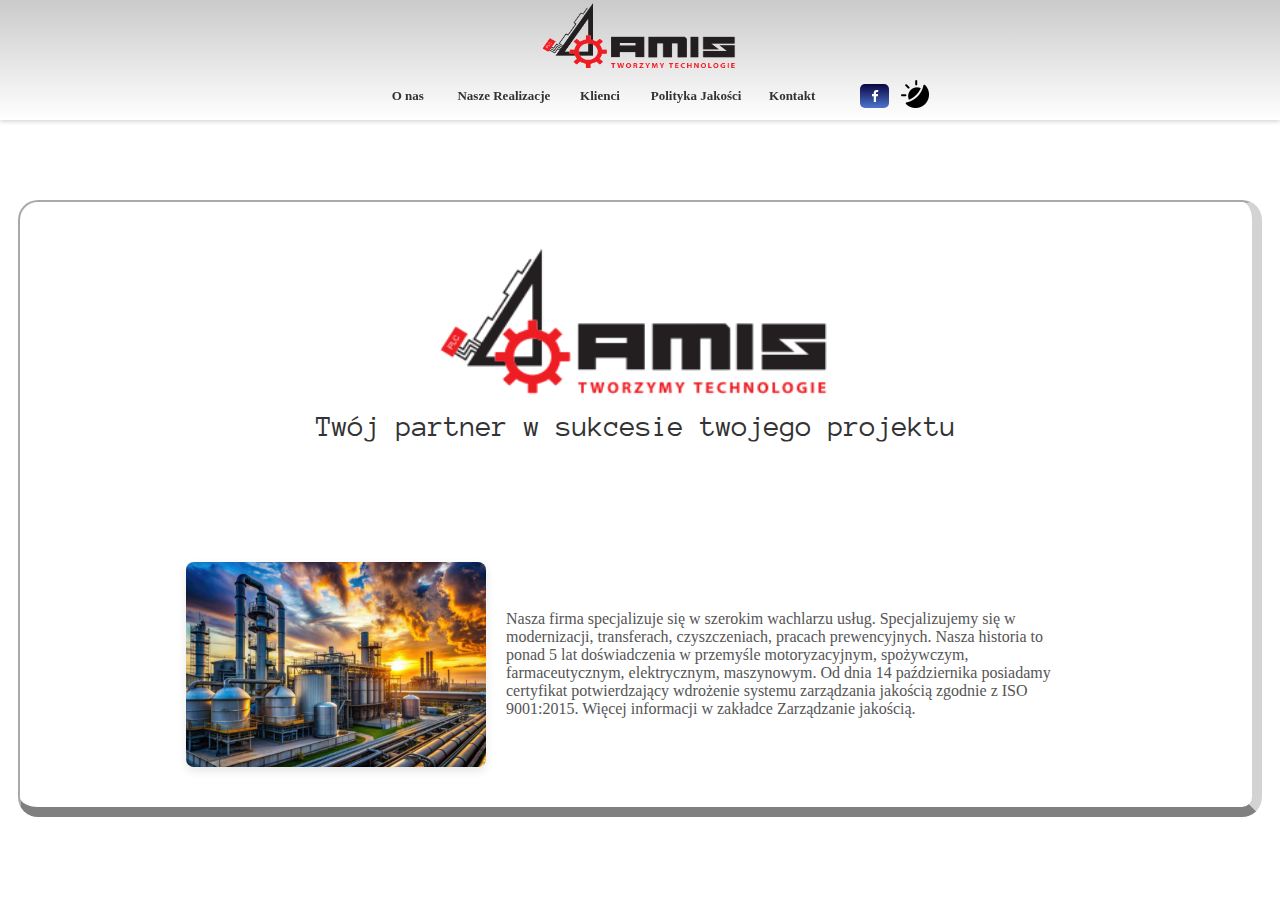
==== commit b644ed7f: "modification" ====
--- a/index.html
+++ b/index.html
@@ -1,27 +1,24 @@
 <!DOCTYPE html>
-<html lang="pl">
+<html lang="pl" data-theme = "light">
 <head>
     <meta charset="utf-8">
     <meta name="viewport" content="width=device-width, initial-scale=1">
     <link rel="stylesheet" href="https://cdnjs.cloudflare.com/ajax/libs/font-awesome/4.7.0/css/font-awesome.min.css">
-    <meta name="keywords" content="AMIS, Piotr, Ryński, kontakt, mazowieckie,przemysł,transfer,transfery,czyszczenie,programowanie,maszyn,maszyny,linie,produkcyjne,autoatyka,roboty,abb,mottoman,siemens,omron,keyence,turck,banner,czujniki,przewody,utrzymanie,ruchu,budynkow,maszyn,starostwo,10/6,05-600,Grójec">
+    <meta name="keywords" content="AMIS, Piotr, Ryński, kontakt, mazowieckie, przemysł, transfer, transfery, czyszczenie, programowanie, maszyn, maszyny, linie, produkcyjne, autoatyka, roboty, abb, mottoman, siemens, omron, keyence, turck, banner, czujniki, przewody, utrzymanie, ruchu, budynkow, maszyn, starostwo, 10/6, 05-600, Grójec">
     <meta name="author" content="Jerzy Trzmielewski">
     <title>AmIS Piotr Ryński</title>
     <meta name="description" content="Budowa i serwis maszyn przemysłowych">
     <link rel="stylesheet" href="css/navbar-responsive.css">
     <link rel="stylesheet" href="css/font-awesome.css" type="text/css" media="all">
     <link rel="stylesheet" href="css/integrator.css" type="text/css" media="all">
-    <!--[if lt IE 9]>
-    <script type="text/javascript" src="js/html5.js"></script>
-    <![endif]-->
-
+    <link rel="stylesheet" href="css/index.css">
 </head>
 
 <body>
 
-<header id="navbar">
+  <header id="navbar">
     <nav class="navbar-container container">
-        <img src="img/logo_white_removed.png" alt="Logo" class="navbar-logo">
+        <img src="img/logo12.png" alt="Logo" class="navbar-logo">
         <a href="/" class="home-link"></a>
         <div id="integrator">
             <ul>
@@ -132,39 +129,40 @@
                 <li class="navbar-item"><a class="navbar-link" href="klienci.html">Klienci</a></li>
                 <li class="navbar-item"><a class="navbar-link" href="jakosc.html">Polityka Jakości</a></li>
                 <li class="navbar-item"><a class="navbar-link" href="kontakt.html">Kontakt</a></li>
-                <li class="navbar-item" style="margin-left: 30px;height: 55%; width: 30%; display: flex;justify-content: center;border-radius: 5px;align-items: center;text-align: center;background-image: linear-gradient(0deg, rgb(77, 117, 204), rgb(10, 4, 66))">
+                <li style="margin-left: 30px;height: 50%; width: 30%; display: flex;justify-content: center;border-radius: 5px;align-items: center;text-align: center;background-image: linear-gradient(0deg, rgb(77, 117, 204), rgb(10, 4, 66))">
                     <a href="https://www.facebook.com/amis.piotr.rynski">
                         <i style="color: white; font-size: 80%;" class="fa fa-facebook"></i>
                     </a>
+                </li>
+                <li style="margin-left: 10px;" id="toggle-dark-mode">
+                    <img id="theme-image" style="width: 32px;height: 32px;" src="img/light-theme.png" alt="theme-toggle">
                 </li>
             </ul>
         </div>
     </nav>
 
 </header>
-<div class="clear"> </div>
+<main>
+    <div id="content">
+        <div class="heading">
+            <img src="img/logo_white_removed.png" alt="Logo">
+            <div id="animated-text">
+                <div class="line-1 anim-typewriter">Twój partner w sukcesie twojego projektu</div>
+            </div>
+        </div>
 
-<div id="content">
-    <div id="new-container">
-        <div class="logo">
-            <img src="img/logo.png" alt="logo">
-        </div>
-        <div class="text">
-            <h1>
-                Twój partner w  <br> sukcesie twojego projektu
-            </h1>
+        <div class="text-info">
+            <img src="img/relokacja.jpg" alt="relokacja">
             <p>
-                Nasza firma specjalizuje sie w szerokim wachlarzu
-                usług. Specjalizujemy się w modernizacji, transferach, czyszczeniach, pracach prewencyjnych. Nasza historia to ponad 5 lat doświadczenia w przemyśle motoryzacyjnym, spożywczym, farmaceutycznym, elektrycznym, maszynowym.
-            </p>
-            <p>
-                Od dnia 14 pażdziernika posidamy certyfikat potwierdzajaćyy wdrożenie systemu zarządzania jakością zgodnie z ISO 9001:2015
-                więcej informacji w zakładce Zarządzanie jakością
+                Nasza firma specjalizuje się w szerokim wachlarzu usług. Specjalizujemy się w modernizacji, transferach, czyszczeniach, pracach prewencyjnych. Nasza historia to ponad 5 lat doświadczenia w przemyśle motoryzacyjnym, spożywczym, farmaceutycznym, elektrycznym, maszynowym. Od dnia 14 października posiadamy certyfikat potwierdzający wdrożenie systemu zarządzania jakością zgodnie z ISO 9001:2015. Więcej informacji w zakładce Zarządzanie jakością.
             </p>
         </div>
     </div>
-</div>
+
+
+</main>
 <script src="js/navbar-responsive-toggle.js"></script>
 <script src="js/active-link.js"></script>
+<script src="js/theme-toggle.js"></script>
 </body>
-</html>+</html>
--- a/css/integrator.css
+++ b/css/integrator.css
@@ -1,659 +1,889 @@
-
 /* ========================== Root Variables ========================== */
 :root {
-    --color-light: rgb(200, 200, 200);
-    --color-dark: rgb(100, 100, 100);
-    --color-accent: rgb(255, 255, 255);
-    --color-text: #333;
-    --transition-fast: all 0.25s ease;
-    --transition-standard: all 1s ease;
-    --transition-hover: 0.3s;
-    --box-shadow: 0 4px 8px rgba(0, 0, 0, 0.1);
-}
+	--color-light: rgb(200, 200, 200);
+	--color-dark: rgb(100, 100, 100);
+	--color-accent: rgb(255, 255, 255);
+	--color-text: #333;
+	--transition-standard: all 1s ease;
+	--transition-hover: 0.3s;
+	--transition-all: transform 0.3s ease, box-shadow 0.3s ease;
+	--box-shadow: 0 4px 8px rgba(0, 0, 0, 0.1);
+}
+
 * {
-    margin: 0;
-    padding: 0;
-}
+	margin: 0;
+	padding: 0;
+}
+
 body {
-    clear: both;
-    position: relative;
-    height: 100%;
-    margin: 0 !important;
+	clear: both;
+	position: relative;
+	height: 100%;
+	margin: 0 !important;
 }
 
 /* ========================== Header Styles ========================== */
 header {
-    background-image: linear-gradient(0deg, rgb(255,255,255) 0%, rgb(200,200,200) 65%, rgb(220,220,220) 85%, rgb(255,255,255) 100%);
-    background-color: rgb(255,255,255);
-    color: white;
-    width: 100%;
-    height: 80px;
-    margin-left: 0;
-    min-width: 1400px;
-    position: relative;
-    top: 0;
-    justify-content: center;
-    flex-direction: row;
-    display: flex;
+	background-color: rgb(255, 255, 255);
+	color: white;
+	width: 100%;
+	height: 80px;
+	margin-left: 0;
+	position: relative;
+	top: 0;
+	justify-content: center;
+	flex-direction: row;
+	display: flex;
 }
 
 
 .clear {
-    clear: both;
+	clear: both;
 }
 
 #content {
-    display: flex;
-    gap: 30px;
-    flex-wrap: wrap;
-    margin: 20px auto;
-    height: 100%;
-    padding: 20px;
-}
-
-.contactData, .contact, .contactUs {
-    flex: 1;
-    min-width: 280px;
-    padding: 20px;
-    background-color: #f4f4f4;
-    border-radius: 4px;
-    box-shadow: 0 4px 8px rgba(0,0,0,0.1);
-    transition: transform 0.3s ease, box-shadow 0.3s ease;
-
-    height: 600px
+	display: flex;
+	gap: 30px;
+	flex-wrap: wrap;
+	margin: 20px auto;
+	height: 100%;
+	padding: 20px;
+}
+
+.contactData,
+.contact,
+.contactUs {
+	flex: 1;
+	min-width: 280px;
+	padding: 20px;
+	background-color: #f4f4f4;
+	border-radius: 4px;
+	box-shadow: 0 4px 8px rgba(0, 0, 0, 0.1);
+	transition: var(--transition-all);
+	height: 600px
 }
 
 #people {
-    display: block;
-    margin-left: auto;
-    margin-right: auto;
-}
+	display: block;
+	margin-left: auto;
+	margin-right: auto;
+}
+
 #map-heading {
-    margin: 30px;
-}
-
-.contactData img, .contactUs img {
-    max-width: 100%;
-    height: auto;
-    border-radius: 8px;
-    text-align: center;
-}
-
-.contactData:hover, .contact:hover, .contactUs:hover {
-    transform: translateY(-5px);
-    box-shadow: 0 6px 12px rgba(0,0,0,0.2);
-    transition: 0.5s;
+	margin: 30px;
+}
+
+.contactData img,
+.contactUs img {
+	max-width: 100%;
+	height: auto;
+	border-radius: 8px;
+	text-align: center;
+}
+
+.contactData:hover,
+.contact:hover,
+.contactUs:hover {
+	transform: translateY(-5px);
+	box-shadow: 0 6px 12px rgba(0, 0, 0, 0.2);
+	transition: var(--transition-all);
+
 }
 
 .text h1 {
-    font-size: 28px;
-    font-weight: bold;
-    color: #333;
-    margin-bottom: 10px;
-    text-align: center;
+	font-size: 28px;
+	font-weight: bold;
+	color: #333;
+	margin-bottom: 10px;
+	text-align: center;
 }
 
 #content h4 {
-    font-size: 20px;
-    font-weight: bold;
-    color: #444;
-    margin-top: 20px;
-    text-align: center;
+	font-size: 20px;
+	font-weight: bold;
+	color: #444;
+	margin-top: 20px;
+	text-align: center;
 }
 
 .subtext {
-    display: block;
-    margin: 8px 0;
-    font-size: 18px;
-    color: #555;
-}
-
-.contact p, .contactData {
-    font-size: 18px;
-    color: #333;
-    line-height: 1.6;
-    text-align: center;
+	display: block;
+	margin: 8px 0;
+	font-size: 18px;
+	color: #555;
+}
+
+.contact p,
+.contactData {
+	font-size: 18px;
+	color: #333;
+	line-height: 1.6;
+	text-align: center;
 }
 
 .contactUs p {
-    font-style: italic;
-    color: #777;
-    margin: 10px;
-    text-align: center;
-    font-size: 18px;
-}
+	font-style: italic;
+	color: #6a6a66;
+	margin: 10px;
+	text-align: center;
+	font-size: 18px;
+}
+
 #content h1 {
-    margin: 20px;
-    text-align: center;
-}
+	margin: 20px;
+	text-align: center;
+}
+
 #content a {
-    text-decoration: none;
-    color: #0056b3;
+	text-decoration: none;
+	color: #0056b3;
 }
 
 #new-container {
-    display: flex;
-    align-items: center;
-    justify-content: space-between;
-    width: 100%;
+	display: flex;
+	align-items: center;
+	justify-content: space-between;
+	width: 100%;
 }
 
 .logo {
-    flex: 1;
-    text-align: center;
+	flex: 1;
+	text-align: center;
 }
 
 
 .text {
-    flex: 1;
-    padding: 20px;
-    word-wrap: break-word;
+	flex: 1;
+	padding: 20px;
+	word-wrap: break-word;
 }
 
 .company-container {
-    width: 100%;
-    padding: 20px;
-    box-sizing: border-box;
-    display: flex;
-    flex-direction: column;
-    align-items: center;
+	width: 100%;
+	padding: 20px;
+	box-sizing: border-box;
+	display: flex;
+	flex-direction: column;
+	align-items: center;
 }
 
 .company-container .row {
-    display: flex;
-    align-items: center;
-    justify-content: flex-start;
-    width: 100%;
-    max-width: 600px;
-    margin-bottom: 20px;
-    box-sizing: border-box;
-    box-shadow: 0 1px 4px rgba(0,0,0,0.1);
+	display: flex;
+	align-items: center;
+	justify-content: flex-start;
+	width: 100%;
+	max-width: 600px;
+	margin-bottom: 20px;
+	box-sizing: border-box;
+	box-shadow: 0 1px 4px rgba(0, 0, 0, 0.1);
 }
 
 .company-container .row img {
-    width: 200px;
-    height: 80px;
-    margin-right: 20px;
+	width: 200px;
+	height: 80px;
+	margin-right: 20px;
 }
 
 .company-container .row .company-name {
-    font-size: 18px;
-    font-weight: bold;
-    color: #2a2a2a;
-    text-align: left;
-    line-height: 50px;
+	font-size: 18px;
+	font-weight: bold;
+	color: #2a2a2a;
+	text-align: left;
+	line-height: 50px;
 }
 
 
 .certificate {
-    margin-top: 100px;
-    display: flex;
-    flex-direction: row;
-    justify-content: space-evenly;
-    align-items: center;
-    gap: 50px;
-    flex-wrap: wrap;
-    padding: 20px;
-    background-color: #f9f9f9;
-    border-radius: 10px;
-    box-shadow: 0 4px 8px rgba(0,0,0,0.1);
+	margin-top: 100px;
+	display: flex;
+	flex-direction: row;
+	justify-content: space-evenly;
+	align-items: center;
+	gap: 50px;
+	flex-wrap: wrap;
+	padding: 20px;
+	background-color: #f9f9f9;
+	border-radius: 10px;
+	box-shadow: 0 4px 8px rgba(0, 0, 0, 0.1);
 }
 
 .certificate img {
-    width: 300px;
-    height: auto;
-    border: 2px solid #ccc;
-    border-radius: 8px;
-    transition: transform 0.3s ease, box-shadow 0.3s ease;
+	width: 300px;
+	height: auto;
+	border: 2px solid #ccc;
+	border-radius: 8px;
+	transition: var(--transition-all);
+
 }
 
 .certificate img:hover {
-    transform: scale(1.05);
-    box-shadow: 0 6px 12px rgba(0,0,0,0.2);
+	transform: scale(1.05);
+	box-shadow: 0 6px 12px rgba(0, 0, 0, 0.2);
 }
 
 .quality-text {
-    text-align: center;
-    margin: 20px;
-    font-size: 20px;
-    font-weight: bold;
-    color: #333;
-    line-height: 1.5;
-}
-
-
-
-
+	text-align: center;
+	margin: 20px;
+	font-size: 20px;
+	font-weight: bold;
+	color: #333;
+	line-height: 1.5;
+}
 
 
 .container {
-    max-width: 1500px;
-    padding-left: 1.4rem;
-    padding-right: 1.4rem;
-    margin-left: auto;
-    margin-right: auto;
-}
-
+	max-width: 1500px;
+	padding-left: 1.4rem;
+	padding-right: 1.4rem;
+	margin-left: auto;
+	margin-right: auto;
+}
 
 
 #navbar {
-    --navbar-height: 64px;
-    position: fixed;
-    height: var(--navbar-height);
-    background-image: linear-gradient(0deg, rgb(255,255,255), rgb(202, 202, 202));
-    left: 0;
-    right: 0;
-    justify-content: center;
-    align-content: center;
-    align-items: center;
-    box-shadow: 0 2px 4px rgba(0, 0, 0, 0.15);
-    z-index: 10;
+	--navbar-height: 64px;
+	position: fixed;
+	height: var(--navbar-height);
+	background-image: linear-gradient(0deg, rgb(255, 255, 255), rgb(202, 202, 202));
+	left: 0;
+	right: 0;
+	justify-content: center;
+	align-content: center;
+	align-items: center;
+	box-shadow: 0 2px 4px rgba(0, 0, 0, 0.15);
+	z-index: 10;
 }
 
 .navbar-container {
-    display: flex;
-    justify-content: space-between;
-    height: 100%;
-    align-items: center;
+	display: flex;
+	justify-content: space-between;
+	height: 100%;
+	align-items: center;
 }
 
 .navbar-item {
-    margin: 0.4em;
-    width: 100%;
+	margin: 0.4em;
+	width: 100%;
 
 }
 
 .home-link img {
-    width: 200px; /* Szerokość */
-    height: 60px; /* Wysokość */
-    border-radius: 15%;
+	width: 200px;
+	/* Szerokość */
+	height: 60px;
+	/* Wysokość */
+	border-radius: 15%;
 }
 
 .home-link,
 .navbar-link {
-    color: #000;
-    text-decoration: none;
-    display: flex;
-    font-weight: 400;
-    align-items: center;
+	color: #000;
+	text-decoration: none;
+	display: flex;
+	font-weight: 400;
+	align-items: center;
 }
 
 .home-link:is(:focus, :hover) {
-    color: var(--navbar-text-color-focus);
+	color: var(--navbar-text-color-focus);
 }
 
 .navbar-link {
-    justify-content: center;
-    width: 100%;
-    padding: 0.4em 0.8em;
+	justify-content: center;
+	width: 100%;
+	font-weight: bold;
+	font-size: 13px;
+	padding: 0.4em 0.8em;
 }
 
 .navbar-link:is(:focus, :hover) {
-    color: #000;
-    background-color: white;
-    border-radius: 10%;
-    transition: 1.5s;
+	color: #000;
+	background-color: #fff;
+	transition: var(--transition-all);
+
 }
 
 .navbar-logo {
-    background-color: transparent;
-    width: 200px;
-    height: 50px;
+	background-color: transparent;
+	width: 200px;
+	height: 50px;
 }
 
 #navbar-toggle {
-    cursor: pointer;
-    border: none;
-    background-color: transparent;
-    width: 40px;
-    height: 40px;
-    display: flex;
-    align-items: center;
-    justify-content: center;
-    flex-direction: column;
+	cursor: pointer;
+	border: none;
+	background-color: transparent;
+	width: 40px;
+	height: 40px;
+	display: flex;
+	align-items: center;
+	justify-content: center;
+	flex-direction: column;
 }
 
 .icon-bar {
-    display: block;
-    width: 25px;
-    height: 4px;
-    margin: 2px;
-    background-color: var(--navbar-text-color);
+	display: block;
+	width: 25px;
+	height: 4px;
+	margin: 2px;
+	background-color: var(--navbar-text-color);
 }
 
 #navbar-toggle:is(:focus, :hover) .icon-bar {
-    background-color: var(--navbar-text-color-focus);
+	background-color: var(--navbar-text-color-focus);
 }
 
 #navbar-toggle[aria-expanded="true"] .icon-bar:is(:first-child, :last-child) {
-    position: absolute;
-    margin: 0;
-    width: 30px;
+	position: absolute;
+	margin: 0;
+	width: 30px;
 }
 
 #navbar-toggle[aria-expanded="true"] .icon-bar:first-child {
-    transform: rotate(45deg);
+	transform: rotate(45deg);
 }
 
 #navbar-toggle[aria-expanded="true"] .icon-bar:nth-child(2) {
-    opacity: 0;
+	opacity: 0;
 }
 
 #navbar-toggle[aria-expanded="true"] .icon-bar:last-child {
-    transform: rotate(-45deg);
+	transform: rotate(-45deg);
 }
 
 #navbar-menu {
-    position: fixed;
-    top: var(--navbar-height);
-    bottom: 0;
-    opacity: 0;
-    visibility: hidden;
-    left: 0;
-    right: 0;
-    transition: opacity 0.3s ease, visibility 0.3s ease;
-}
-
-#navbar-toggle[aria-expanded="true"] + #navbar-menu {
-    opacity: 1;
-    visibility: visible;
+	position: fixed;
+	top: var(--navbar-height);
+	bottom: 0;
+	opacity: 0;
+	visibility: hidden;
+	left: 0;
+	right: 0;
+	transition: var(--transition-all);
+
+}
+
+#navbar-toggle[aria-expanded="true"]+#navbar-menu {
+	opacity: 1;
+	visibility: visible;
 }
 
 .navbar-links {
-    background: transparent;
-    list-style: none;
-    position: absolute;
-    display: flex;
-    flex-direction: column;
-    align-items: center;
-    left: 0;
-    right: 0;
-    margin: 1.4rem;
-    box-shadow: 0 0 20px rgba(0, 0, 0, 0.3);
-}
-
-#navbar-toggle[aria-expanded="true"] + #navbar-menu .navbar-links {
-    padding: 1em;
-}
-
+	background: transparent;
+	list-style: none;
+	position: absolute;
+	display: flex;
+	flex-direction: column;
+	align-items: center;
+	left: 0;
+	width: 128%;
+	right: 0;
+	margin: 1.4rem;
+	box-shadow: 0 0 20px rgba(0, 0, 0, 0.3);
+}
+
+#navbar-toggle[aria-expanded="true"]+#navbar-menu .navbar-links {
+	padding: 1em;
+}
 
 
 #integrator {
-    display: flex;
-    flex-direction: row;
-    list-style: none;
-    gap: 15px;
-    width: 40%;
-    justify-content: center; /* Wyśrodkowanie poziome */
-    align-items: center;    /* Wyśrodkowanie pionowe */
-    height: 100%;           /* Dopasowanie do kontenera rodzica */
-}
+	display: flex;
+	flex-direction: row;
+	list-style: none;
+	width: 40%;
+	justify-content: center;
+	/* Wyśrodkowanie poziome */
+	align-items: center;
+	/* Wyśrodkowanie pionowe */
+	height: 100%;
+	/* Dopasowanie do kontenera rodzica */
+}
+
 #integrator li {
-    display: flex; /* Ustawia flexbox na elementy listy */
-    justify-content: center; /* Wyśrodkowanie poziome */
-    align-items: center; /* Wyśrodkowanie pionowe */
-    text-align: center; /* Dodatkowe centrowanie tekstu */
-    color: #000f;
-    border: 1px solid mediumvioletred;
-    width: 30px;
-    height: 30px;
+	display: flex;
+	/* Ustawia flexbox na elementy listy */
+	justify-content: center;
+	/* Wyśrodkowanie poziome */
+	align-items: center;
+	/* Wyśrodkowanie pionowe */
+	text-align: center;
+	/* Dodatkowe centrowanie tekstu */
+	color: #000f;
+	border: 1px solid mediumvioletred;
+	width: 25px;
+	height: 25px;
 }
 
 .logo img {
-    width: 480px;
-    border-radius: 5px;
-    align-self: center;
-    height: 200px;
-}
+	width: 480px;
+	border-radius: 5px;
+	align-self: center;
+	height: 200px;
+}
+
 .navbar-container {
-    display: flex;
+	display: flex;
 }
 
 
 #integrator ul {
-    display: flex;
-    flex-direction: row;
-    gap: 10px;
-    justify-items: center;
-    list-style-type: none;
-}
+	display: flex;
+	flex-direction: row;
+	gap: 5px;
+	justify-items: center;
+	list-style-type: none;
+}
+
 #integrator ul li a {
-    justify-items: center;
-    align-items: center;
-    align-content: center;
+	justify-items: center;
+	align-items: center;
+	align-content: center;
 }
 
 
 ul.navbar-links li {
-    text-decoration: none;
-
-}
-
+	text-decoration: none;
+
+}
 
 
 header #integrator {
-    float: left;
-    margin-left: 0;
-}
-
-header #integrator ul li .integ span {font-size: 1.5em;font-weight: bold;}
+	float: left;
+	margin-left: 0;
+}
+
+header #integrator ul li .integ span {
+	font-size: 1.5em;
+	font-weight: bold;
+}
 
 header #integrator ul li .integ {
-    display: none;
-    position: absolute;
-    clear: both;
-    color: #000;
+	display: none;
+	position: absolute;
+	clear: both;
+	color: #000;
 }
 
 
 header #integrator ul li .integ h2 {
-    font-weight: 700;
-    font-size: 200%;
+	font-weight: 700;
+	font-size: 200%;
 }
 
 header #integrator ul li:hover {
-    color: black;
-    background-color: #fff;
+	color: black;
+	background-color: #fff;
 }
 
 
 header #integrator ul li:hover>.integ {
-    display: block;
-    z-index: 100;
-    height: 250px;
-    width: 200px;
-    float: left;
-    top: 70px;
-    background-color: whitesmoke;
-    border: 1px solid red;
-    border-radius: 10px;
-    padding: 10px;
+	display: block;
+	z-index: 100;
+	height: 220px;
+	width: 200px;
+	float: left;
+	top: 70px;
+	background-color: #FFF;
+	border: 1px solid red;
+	border-radius: 10px;
+	padding: 10px;
 }
 
 #content {
-    margin-top: 200px;
-    height: 100%;
-    border-radius: 20px;
-    border: 2px solid darkgray;
-    border-right: 10px solid lightgrey;
-    border-bottom: 10px solid grey;
-    width: 90%;
-    display: flex;
-    justify-content: center;
-    align-items: center;
-    flex-wrap: wrap;
-}
+	margin-top: 200px;
+	height: 100%;
+	border-radius: 20px;
+	border: 2px solid darkgray;
+	border-right: 10px solid lightgrey;
+	border-bottom: 10px solid grey;
+	width: 90%;
+	display: flex;
+	justify-content: center;
+	align-items: center;
+	flex-wrap: wrap;
+}
+
 #map {
-    width: 200px;
-    height: 200px;
-}
+	width: 200px;
+	height: 200px;
+}
+
 @media screen and (min-width: 600px) {
-    .container {
-        padding-left: 1.4rem;
-        padding-right: 1.4rem;
-    }
-    #navbar-toggle,
-    #navbar-toggle[aria-expanded="true"] {
-        display: none;
-    }
-
-
-    #navbar-menu,
-    #navbar-toggle[aria-expanded="true"] #navbar-menu {
-        visibility: visible;
-        opacity: 1;
-        position: static;
-        display: block;
-        height: 100%;
-    }
-
-    .navbar-links,
-    #navbar-toggle[aria-expanded="true"] #navbar-menu .navbar-links {
-        margin: 0;
-        padding: 0;
-        box-shadow: none;
-        position: static;
-        flex-direction: row;
-        height: 100%;
-
-    }
-  
-
-    .navbar-item {
-        margin: 0.4rem;
-    }
-
-    .navbar-links {
-        display: flex;
-        justify-content: center;
-        align-items: center;
-    }
+	.container {
+		padding-left: 1.4rem;
+		padding-right: 1.4rem;
+	}
+
+	#navbar-toggle,
+	#navbar-toggle[aria-expanded="true"] {
+		display: none;
+	}
+
+
+	#navbar-menu,
+	#navbar-toggle[aria-expanded="true"] #navbar-menu {
+		visibility: visible;
+		opacity: 1;
+		position: static;
+		display: block;
+		height: 100%;
+	}
+
+	.navbar-links,
+	#navbar-toggle[aria-expanded="true"] #navbar-menu .navbar-links {
+		margin: 0;
+		padding: 0;
+		box-shadow: none;
+		position: static;
+		flex-direction: row;
+		height: 100%;
+
+	}
+
+
+	.navbar-item {
+		margin: 0.4rem;
+	}
+
+	.navbar-links {
+		display: flex;
+		justify-content: center;
+		align-items: center;
+	}
 }
 
 @media only screen and (max-width: 769px) {
-    body {
-        overflow-x: hidden;
-    }
-    #amislogo img {
-        display: block;
-    }
-    header {
-        flex-direction: column;
-        width: 100%;
-    }
-    ol {
-        min-width: 100%;
-        display: flex;
-        flex-direction: column;
-        align-items: center;
-    }
-    .topnav {
-        width: 100%;
-        display: flex;
-        flex-direction: column;
-    }
-    /* style dla kontakt.html */
-    .contactData, .contact, .contactUs {
-        width: 100%;
-        margin-bottom: 20px;
-    }
-    header, #content, .topnav {
-        min-width: 0;
-    }
-    #content h4 {margin-top: 15px;}
-
-}
-
-@media screen and (max-width: 767px){
-    #integrator {display: none}
-    .navbar-logo {
-        margin-right: 20px;
-        width: 200px;height: 64px;
-    }
-    .logo img {width: 320px;height: 140px;}
-    ul.navbar-links {background-color: #fff;}
-    #new-container {
-        display: block;
-    }
-    /* styl dla kontakt.html */
-    .contact h1 {
-        margin: 2px !important;
-    }
-    h4.contact-heading {
-        font-size: 16px;
-    }
-    .quality-text {
-        flex-direction: column;
-    }
-    /* styl dla klienci.html */
-    .company-container .row img {
-        margin-right: 0px;
-    }
-    .row a {
-        font-size: 14px;
-    }
+	body {
+		overflow-x: hidden;
+	}
+
+	header {
+		flex-direction: column;
+		width: 100%;
+	}
+
+	ol {
+		min-width: 100%;
+		display: flex;
+		flex-direction: column;
+		align-items: center;
+	}
+
+	.topnav {
+		width: 100%;
+		display: flex;
+		flex-direction: column;
+	}
+
+	/* style dla kontakt.html */
+	.contactData,
+	.contact,
+	.contactUs {
+		width: 100%;
+		margin-bottom: 20px;
+	}
+
+	header,
+	#content,
+	.topnav {
+		min-width: 0;
+	}
+
+	.navbar-links {
+		width: 80%;
+	}
+
+	#content h4 {
+		margin-top: 15px;
+	}
+
+}
+
+@media screen and (max-width: 767px) {
+	#integrator {
+		display: none
+	}
+
+	.navbar-logo {
+		margin-right: 20px;
+		width: 200px;
+		height: 64px;
+	}
+
+	.logo img {
+		width: 320px;
+		height: 140px;
+	}
+
+	ul.navbar-links {
+		background-color: #fff;
+	}
+
+	#new-container {
+		display: block;
+	}
+
+	/* styl dla kontakt.html */
+	.contact h1 {
+		margin: 2px !important;
+	}
+
+	h4.contact-heading {
+		font-size: 16px;
+	}
+
+	.quality-text {
+		flex-direction: column;
+	}
+
+	/* styl dla klienci.html */
+
+	.row a {
+		font-size: 14px;
+	}
 }
 
 /* Styl dla tabletów */
 @media (min-width: 768px) and (max-width: 1280px) {
-    #navbar {height: 120px;} 
-
-    #integrator { display: none; }
-
-    header {min-width: 0;}
-
-    #content h1 {font-size: 25px;}
-
-    #content p {font-size: 16px;}
-
-    .navbar-logo {width: 200px;height: 72px;}
-    /* Ustawienie nawigacji */
-    nav {
-        display: flex;
-        flex-direction: column; /* Logo na górze, reszta pod spodem */
-        align-items: center; /* Wyrównanie do środka */
-        padding: 20px;
-    }
- 
-    /* Główna lista menu (navbar-links) */
-    #navbar-menu {
-        width: 100%; /* Dopasowanie menu do szerokości */
-        display: flex;
-        flex-direction: column; /* Elementy menu w kolumnie */
-        align-items: center; /* Wyśrodkowanie */
-        gap: 10px; /* Odstęp między elementami menu */
-    }
-
-    ul.navbar-links {
-        list-style: none; 
-        padding: 0;
-        margin: 0;
-        display: flex;
-        flex-direction: row; /* Elementy menu w jednej linii */
-        gap: 15px; /* Odstęp między linkami */
-    }
-
-    ul.navbar-links li {
-        margin: 0;
-    }
-
-    ul.navbar-links li a {
-        text-decoration: none;
-        color: #333; 
-        font-weight: bold;
-        padding: 10px 15px;
-        border-radius: 5px; 
-        transition: background-color 0.3s ease;
-    }
-
-    ul.navbar-links li a:hover {
-        background-color: #ddd; /* Podświetlenie linków przy najechaniu */
-    }
-    #navbar-toggle {
-        display: none; 
-    }
-    
-}
+	#navbar {
+		height: 120px;
+	}
+
+	#integrator {
+		display: none;
+	}
+
+	header {
+		min-width: 0;
+	}
+
+	#content h1 {
+		font-size: 25px;
+	}
+
+	#content p {
+		font-size: 16px;
+	}
+
+	.navbar-logo {
+		width: 200px;
+		height: 72px;
+	}
+
+	/* Ustawienie nawigacji */
+	nav {
+		display: flex;
+		flex-direction: column;
+		/* Logo na górze, reszta pod spodem */
+		align-items: center;
+		/* Wyrównanie do środka */
+		padding: 20px;
+	}
+
+	/* Główna lista menu (navbar-links) */
+	#navbar-menu {
+		width: 100%;
+		/* Dopasowanie menu do szerokości */
+		display: flex;
+		flex-direction: column;
+		/* Elementy menu w kolumnie */
+		align-items: center;
+		/* Wyśrodkowanie */
+		gap: 10px;
+		/* Odstęp między elementami menu */
+	}
+
+	ul.navbar-links {
+		list-style: none;
+		padding: 0;
+		margin: 0;
+		display: flex;
+		flex-direction: row;
+		/* Elementy menu w jednej linii */
+		width: 120%;
+	}
+
+	ul.navbar-links li {
+		margin: 0;
+	}
+
+	ul.navbar-links li a {
+		text-decoration: none;
+		color: #333;
+		font-weight: bold;
+		transition: var(--transition-all);
+
+	}
+
+	ul.navbar-links li a:hover {
+		background-color: #ddd;
+		/* Podświetlenie linków przy najechaniu */
+	}
+
+	#navbar-toggle {
+		display: none;
+	}
+
+}
+
 @media screen and (max-width: 1024px) {
-    #integrator {display: none;}
+	#integrator {
+		display: none;
+	}
+}
+
+/* ========================== Styl dla trybu ciemnego ========================== */
+[data-theme="dark"] {
+
+	/* ========================== Tło strony ========================== */
+	#content {
+		background-color: #1B2A39;
+		/* Ciemniejszy, bardziej neutralny odcień dla głównej sekcji */
+	}
+
+	/* ========================== Tło HTML ========================== */
+	body {
+		background-color: #1B2A39;
+		/* Zachowanie spójności z tłem sekcji głównej */
+	}
+
+	/* ========================== Tło głównej sekcji ========================== */
+	#content {
+		background-color: #1e2f41;
+		/* Zachowanie spójności z tłem sekcji głównej */
+		border: none;
+	}
+
+	.navbar-link {
+		font-size: 14px;
+	}
+
+	/* ========================== Stylizacja menu ========================== */
+	header #integrator ul li:hover>.integ {
+		background-color: #273647;
+		/* Jasny, elegancki szary tekst */
+		border: none;
+		color: #fff;
+	}
+
+	#integrator ul li {
+		background-color: #273647;
+		/* Głęboki granat z nutą stali */
+		color: #D8DEE9;
+		/* Jasny, elegancki szary tekst */
+		font-weight: bold;
+		border: none;
+		border-radius: 6px;
+		/* Zaokrąglone krawędzie dla nowoczesnego wyglądu */
+		margin: 2px;
+		/* Subtelny odstęp między elementami */
+	}
+
+	header #integrator ul li:hover {
+		background-color: #FFA726;
+		/* Soczysty pomarańczowy akcent */
+		color: #1B2A39;
+		/* Dopasowanie koloru tekstu do tła */
+		transition: var(--transition-all);
+
+	}
+
+	/* ========================== Nawigacja ========================== */
+	.navbar-link {
+		color: rgb(144, 199, 225);
+		/* Jasny, elegancki szary tekst */
+		border-radius: 4px;
+		/* Miękkie zaokrąglenia */
+		transition: var(--transition-all);
+
+		font-weight: 900;
+		padding: 0.4em 0.8em;
+	}
+
+	.navbar-link:is(:focus, :hover) {
+		background-color: #FFA726;
+		/* Soczysty pomarańczowy akcent */
+		color: #121A24;
+		/* Najciemniejszy odcień granatu */
+		box-shadow: 0 4px 6px rgba(0, 0, 0, 0.2);
+		/* Subtelny cień dla efektu podniesienia */
+		transition: all 0.3s ease;
+	}
+
+	/* ========================== Akcenty tekstowe ========================== */
+	.text-info p {
+		color: #FFD54F;
+		font-weight: bold;
+		letter-spacing: 0.5px;
+	}
+
+	.line-1 {
+		color: #D8DEE9;
+	}
+
+	/* ========================== Obróbka obrazów ========================== */
+	img {
+		background-color: transparent;
+	}
+
+	img[src*="logo"] {
+		filter: brightness(1.2) contrast(1.1) invert(1);
+	}
+
+	/* ========================== Tło nagłówka (header) ========================== */
+	header#navbar {
+		background-color: #1C2733;
+		background-image: none;
+		border-bottom: 1px solid #273647;
+	}
+
+	/* sekcja dla klienci.html */
+	#content a {
+		color: #fff;
+	}
+
+	/* sekcja dla uslugi.html */
+	.section,
+	.text-container {
+		background: none;
+	}
+
+	.text-container p,
+	.text-container h1 {
+		color: #fff;
+	}
+
+	/* sekcja dla kontakt.html */
+	.contactData,
+	.contact,
+	.contactUs {
+		background: none;
+	}
+
+	#content h1,
+	#content h4,
+	#content span,
+	#content p {
+		color: #fff;
+	}
+
+	/* sekcja dla jakosc.html */
+	.quality-text h3 {
+		color: #fff;
+	}
+
+	.certificate {
+		background: none;
+	}
+
+}
+
+/* ========================== Animacje przejść ========================== */
+body,
+#content,
+header,
+.navbar-link {
+	transition: var(--transition-all);
+
 }--- a/css/index.css
+++ b/css/index.css
@@ -0,0 +1,111 @@
+@import url('https://fonts.googleapis.com/css2?family=Anonymous+Pro&display=swap');
+#content {
+    display: flex;
+    justify-content: center;
+    align-items: center;
+    padding: 40px;
+    flex-direction: column;
+    text-align: center;
+}
+
+.heading {
+    height: 250px !important;
+}
+
+.heading img {
+    width: 400px;
+    height: 160px;
+}
+
+#animated-text {
+    font-size: 25px;
+    margin-top: 20px;
+    color: #333;
+}
+
+.line-1 {
+    position: relative;
+    top: 50%;
+    width: 100%; /* Zmieniono na 100% */
+    margin: 0 auto;
+    border-right: 2px solid rgba(255, 255, 255, .75);
+    font-size: 120%;
+    white-space: nowrap;
+    overflow: hidden;
+    font-family: 'Anonymous Pro', monospace;
+    transform: translateY(-50%);
+}
+
+/* Animation */
+.anim-typewriter {
+    animation: typewriter 4s steps(44) 1s 1 normal both,
+        blinkTextCursor 500ms steps(44) infinite normal;
+}
+
+@keyframes typewriter {
+    from {
+        width: 0;
+    }
+    to {
+        width: 100%; /* Dopasowanie do szerokości kontenera */
+    }
+}
+
+@keyframes blinkTextCursor {
+    from {
+        border-right-color: rgba(255, 255, 255, .75);
+    }
+    to {
+        border-right-color: transparent;
+    }
+}
+
+/* Text and Image Layout */
+.text-info {
+    display: flex;
+    justify-content: flex-start;
+    align-items: center;
+    text-align: left;
+    max-width: 900px;
+    margin-top: 40px;
+    font-size: 18px;
+    color: #555;
+}
+
+.text-info img {
+    width: 300px;
+    height: auto;
+    margin-right: 20px;
+    flex-shrink: 0;
+    border-radius: 8px;
+    box-shadow: 0 4px 10px rgba(0, 0, 0, 0.1);
+}
+
+/* responsywność tylko dla napisu */
+@media (max-width: 768px) {
+    .text-info {
+        flex-direction: column;
+        align-items: center;
+    }
+
+    .text-info img {
+        margin-bottom: 20px;
+        width: 100%;
+    }
+
+    #animated-text {
+        font-size: 22px;
+    }
+
+    .line-1 {
+        width: 90%; /* Zmieniono na 90% dla lepszego dopasowania */
+        font-size: 14px; /* Zmniejszenie rozmiaru czcionki */
+    }
+}
+
+@media only screen and (max-width: 769px) {
+    .heading img {
+        width: 295px;
+        height: 122px;
+    }
+}
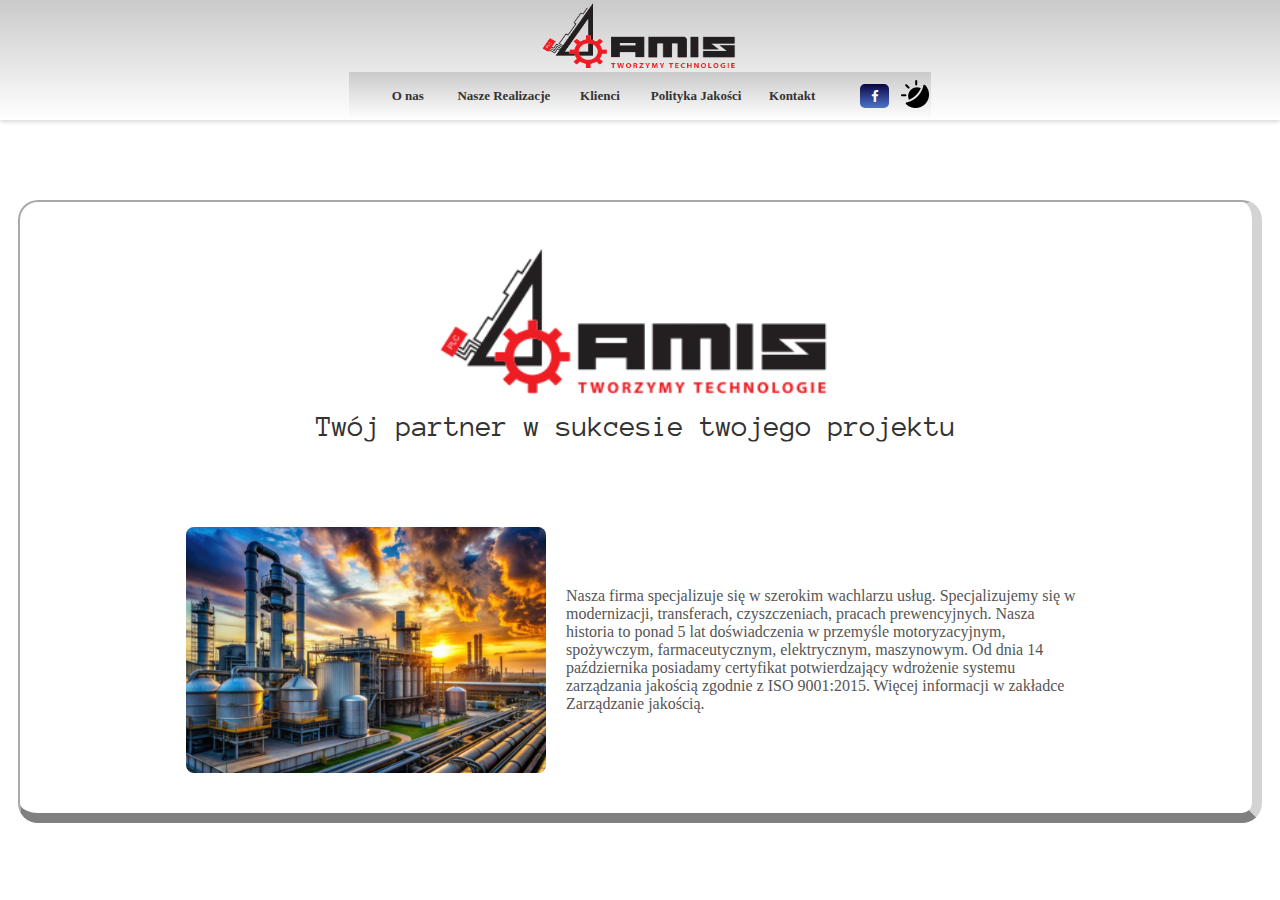
==== commit 2a604398: "modified" ====
--- a/index.html
+++ b/index.html
@@ -1,5 +1,5 @@
 <!DOCTYPE html>
-<html lang="pl" data-theme = "light">
+<html lang="pl" theme = "light">
 <head>
     <meta charset="utf-8">
     <meta name="viewport" content="width=device-width, initial-scale=1">
@@ -134,7 +134,7 @@
                         <i style="color: white; font-size: 80%;" class="fa fa-facebook"></i>
                     </a>
                 </li>
-                <li style="margin-left: 10px;" id="toggle-dark-mode">
+                <li style="margin-left: 10px;" id="toggle-dark-mode"aria-label="Toggle Dark Mode">
                     <img id="theme-image" style="width: 32px;height: 32px;" src="img/light-theme.png" alt="theme-toggle">
                 </li>
             </ul>
--- a/css/integrator.css
+++ b/css/integrator.css
@@ -16,9 +16,8 @@
 }
 
 body {
-	clear: both;
 	position: relative;
-	height: 100%;
+	min-height: 100%;
 	margin: 0 !important;
 }
 
@@ -37,16 +36,13 @@
 }
 
 
-.clear {
-	clear: both;
-}
 
 #content {
 	display: flex;
 	gap: 30px;
 	flex-wrap: wrap;
 	margin: 20px auto;
-	height: 100%;
+	min-height: 100%;
 	padding: 20px;
 }
 
@@ -554,9 +550,6 @@
 }
 
 @media only screen and (max-width: 769px) {
-	body {
-		overflow-x: hidden;
-	}
 
 	header {
 		flex-direction: column;
@@ -589,15 +582,17 @@
 	.topnav {
 		min-width: 0;
 	}
-
+    
 	.navbar-links {
-		width: 80%;
-	}
+        width: 80%;
+	}
+    #content {margin-top: 120px;}
 
 	#content h4 {
 		margin-top: 15px;
 	}
-
+    /* style dla uslugi.html */
+    .text-container,.section {margin: 0;}
 }
 
 @media screen and (max-width: 767px) {
@@ -642,6 +637,13 @@
 	.row a {
 		font-size: 14px;
 	}
+    /* styl dla uslugi.html */
+    .section {flex-direction: column;} 
+
+  
+    .text-container,.slider-container {width: 100%;height: 230px;}
+    .slider-container img {width: 100%;height: 100%;}
+    
 }
 
 /* Styl dla tabletów */
@@ -725,6 +727,7 @@
 		display: none;
 	}
 
+
 }
 
 @media screen and (max-width: 1024px) {
@@ -732,6 +735,7 @@
 		display: none;
 	}
 }
+
 
 /* ========================== Styl dla trybu ciemnego ========================== */
 [data-theme="dark"] {
--- a/css/index.css
+++ b/css/index.css
@@ -1,3 +1,5 @@
+/* ten css tylko odpowiada za animowany tekst w idnex.html */
+
 @import url('https://fonts.googleapis.com/css2?family=Anonymous+Pro&display=swap');
 #content {
     display: flex;
@@ -8,9 +10,6 @@
     text-align: center;
 }
 
-.heading {
-    height: 250px !important;
-}
 
 .heading img {
     width: 400px;
@@ -60,7 +59,7 @@
     }
 }
 
-/* Text and Image Layout */
+/* style dla obrazka fabryki w index.html */
 .text-info {
     display: flex;
     justify-content: flex-start;
@@ -73,12 +72,11 @@
 }
 
 .text-info img {
-    width: 300px;
+    width: 40%;
     height: auto;
     margin-right: 20px;
     flex-shrink: 0;
     border-radius: 8px;
-    box-shadow: 0 4px 10px rgba(0, 0, 0, 0.1);
 }
 
 /* responsywność tylko dla napisu */
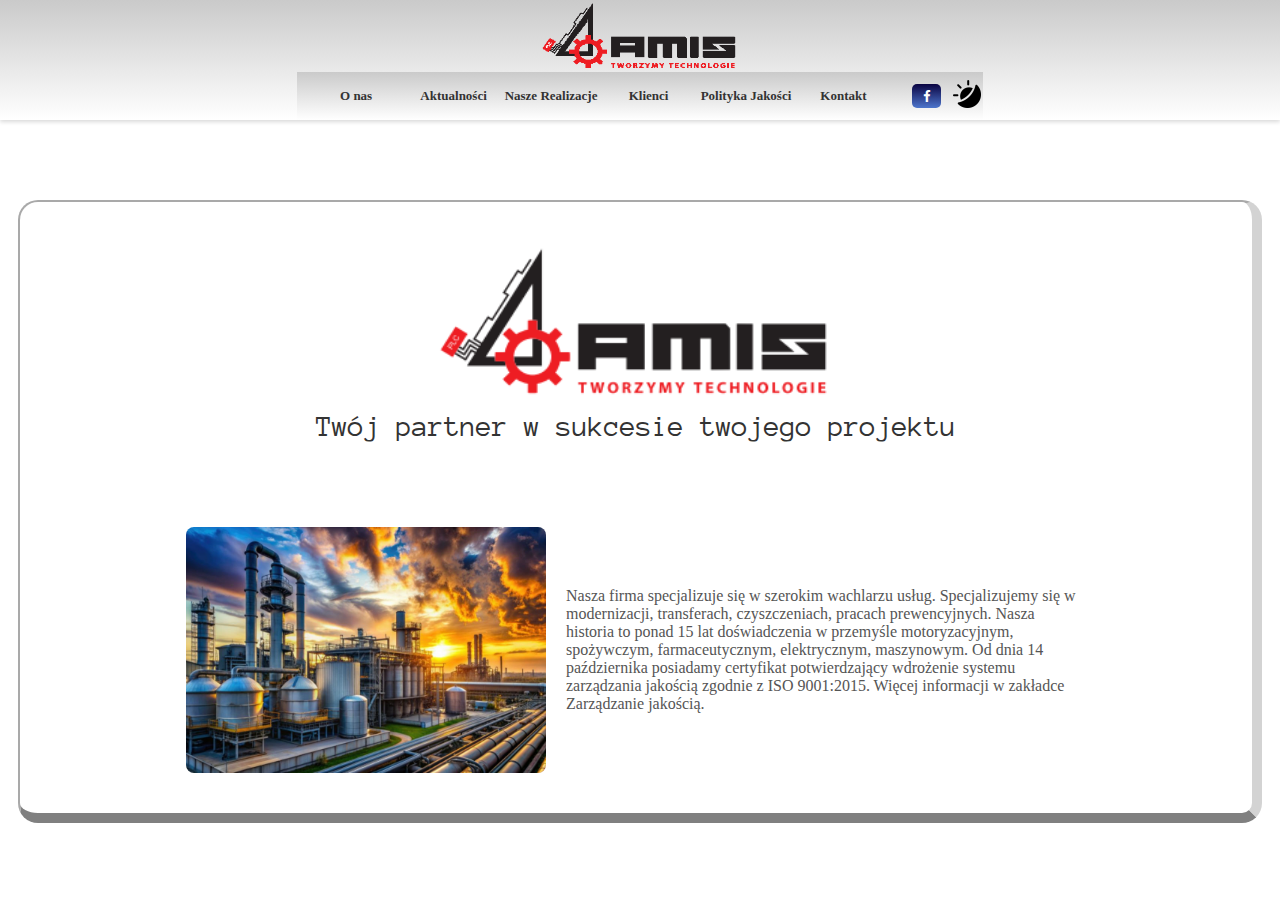
==== commit c86c133f: "code cleaning" ====
--- a/index.html
+++ b/index.html
@@ -1,168 +1,190 @@
 <!DOCTYPE html>
-<html lang="pl" theme = "light">
-<head>
-    <meta charset="utf-8">
-    <meta name="viewport" content="width=device-width, initial-scale=1">
-    <link rel="stylesheet" href="https://cdnjs.cloudflare.com/ajax/libs/font-awesome/4.7.0/css/font-awesome.min.css">
-    <meta name="keywords" content="AMIS, Piotr, Ryński, kontakt, mazowieckie, przemysł, transfer, transfery, czyszczenie, programowanie, maszyn, maszyny, linie, produkcyjne, autoatyka, roboty, abb, mottoman, siemens, omron, keyence, turck, banner, czujniki, przewody, utrzymanie, ruchu, budynkow, maszyn, starostwo, 10/6, 05-600, Grójec">
-    <meta name="author" content="Jerzy Trzmielewski">
-    <title>AmIS Piotr Ryński</title>
-    <meta name="description" content="Budowa i serwis maszyn przemysłowych">
-    <link rel="stylesheet" href="css/navbar-responsive.css">
-    <link rel="stylesheet" href="css/font-awesome.css" type="text/css" media="all">
-    <link rel="stylesheet" href="css/integrator.css" type="text/css" media="all">
-    <link rel="stylesheet" href="css/index.css">
-</head>
+<html lang="pl" theme="light">
+    <head>
+        <meta charset="utf-8" />
+        <meta name="viewport" content="width=device-width, initial-scale=1" />
+        <link rel="stylesheet" href="https://cdnjs.cloudflare.com/ajax/libs/font-awesome/4.7.0/css/font-awesome.min.css" />
+        <meta
+            name="keywords"
+            content="AMIS, Piotr, Ryński, kontakt, mazowieckie, przemysł, transfer, transfery, czyszczenie, programowanie, maszyn, maszyny, linie, produkcyjne, autoatyka, roboty, abb, mottoman, siemens, omron, keyence, turck, banner, czujniki, przewody, utrzymanie, ruchu, budynkow, maszyn, starostwo, 10/6, 05-600, Grójec"
+        />
+        <meta name="author" content="Jerzy Trzmielewski" />
+        <title>AmIS Piotr Ryński</title>
+        <meta name="description" content="Budowa i serwis maszyn przemysłowych" />
+        <link rel="stylesheet" href="css/navbar-responsive.css" />
+        <link rel="stylesheet" href="css/font-awesome.css" type="text/css" media="all" />
+        <link rel="stylesheet" href="css/integrator.css" type="text/css" media="all" />
+        <link rel="stylesheet" href="css/index.css" />
+    </head>
 
-<body>
+    <body>
+        <header id="navbar">
+            <nav class="navbar-container container">
+                <img src="img/logo12.png" alt="Logo" class="navbar-logo" />
+                <a href="/" class="home-link"></a>
+                <div id="integrator">
+                    <ul>
+                        <li>
+                            <a>I</a>
+                            <div class="integ">
+                                <span>Inżynieria mechaniczna</span>
+                                <br />
+                                <p>
+                                    Specjalizujemy się w projektowaniu, modyfikacjach i optymalizacji mechanicznej maszyn produkcyjnych, zapewniając ich niezawodne działanie oraz długą żywotność.
+                                </p>
+                            </div>
+                        </li>
+                        <li>
+                            <a>N</a>
+                            <div class="integ">
+                                <span>Naprawy i serwisowanie</span>
+                                <br />
+                                <p>
+                                    Oferujemy kompleksowy serwis maszyn i urządzeń, szybko diagnozując problemy i realizując naprawy, aby zminimalizować przestoje i utrzymać ciągłość produkcji.
+                                </p>
+                            </div>
+                        </li>
+                        <li>
+                            <a>T</a>
+                            <div class="integ">
+                                <span>Technologie Procesowe</span>
+                                <br />
+                                <p>
+                                    Wdrażamy nowoczesne rozwiązania technologiczne, które usprawniają procesy produkcyjne, poprawiają jakość produktów i zwiększają wydajność linii produkcyjnych.
+                                </p>
+                            </div>
+                        </li>
+                        <li>
+                            <a>E</a>
+                            <div class="integ">
+                                <span>Elektryka</span>
+                                <br />
+                                <p>
+                                    Zapewniamy pełne wsparcie w zakresie instalacji elektrycznych, od okablowania po programowanie systemów sterujących, gwarantując bezpieczeństwo i sprawność działania.
+                                </p>
+                            </div>
+                        </li>
+                        <li>
+                            <a>G</a>
+                            <div class="integ">
+                                <span>Globalny zasięg</span>
+                                <br />
+                                <p>
+                                    Świadczymy usługi na całym świecie, niezależnie od lokalizacji, oferując wsparcie dla międzynarodowych klientów i projektów.
+                                </p>
+                            </div>
+                        </li>
+                        <li>
+                            <a>R</a>
+                            <div class="integ">
+                                <span>Robotyka</span>
+                                <br />
+                                <p>
+                                    Integrujemy nowoczesne systemy robotyczne, automatyzując kluczowe procesy produkcyjne, co zwiększa precyzję, szybkość oraz efektywność działania.
+                                </p>
+                            </div>
+                        </li>
+                        <li>
+                            <a>A</a>
+                            <div class="integ">
+                                <span>Automatyka PLC</span>
+                                <br />
+                                <p>
+                                    Zajmujemy się programowaniem i integracją systemów sterowania PLC, optymalizując procesy produkcyjne i zapewniając pełną kontrolę nad liniami technologicznymi.
+                                </p>
+                            </div>
+                        </li>
+                        <li>
+                            <a>T</a>
+                            <div class="integ">
+                                <span> Termowizja</span>
+                                <br />
+                                <p>
+                                    Wykorzystujemy zaawansowaną technologię termowizyjną do monitorowania i diagnostyki maszyn, co pozwala na szybkie wykrywanie usterek oraz zapobieganie awariom.
+                                </p>
+                            </div>
+                        </li>
+                        <li>
+                            <a>O</a>
+                            <div class="integ">
+                                <span>Optymalizacja</span>
+                                <br />
+                                <p>
+                                    Nasze działania mają na celu zwiększenie efektywności operacyjnej i obniżenie kosztów produkcji poprzez dokładną analizę i wdrażanie ulepszeń w istniejących systemach.
+                                </p>
+                            </div>
+                        </li>
+                        <li>
+                            <a>R</a>
+                            <div class="integ">
+                                <span>Relokacje maszyn i urządzeń</span>
+                                <br />
+                                <p>
+                                    Zajmujemy się kompleksową relokacją maszyn, od demontażu i transportu po instalację i ponowne uruchomienie, zapewniając bezpieczny i sprawny przebieg całego procesu.
+                                </p>
+                            </div>
+                        </li>
+                    </ul>
+                </div>
 
-  <header id="navbar">
-    <nav class="navbar-container container">
-        <img src="img/logo12.png" alt="Logo" class="navbar-logo">
-        <a href="/" class="home-link"></a>
-        <div id="integrator">
-            <ul>
-                <li><a>I</a>
-                    <div class="integ">
-                        <span>Inżynieria mechaniczna</span>
-                        <br>
-                        <p>
-                            Specjalizujemy się w projektowaniu, modyfikacjach i optymalizacji mechanicznej maszyn produkcyjnych, zapewniając ich niezawodne działanie oraz długą żywotność.
-                        </p>
+                <button type="button" id="navbar-toggle" aria-controls="navbar-menu" aria-label="Toggle menu" aria-expanded="false">
+                    <span class="icon-bar"></span>
+                    <span class="icon-bar"></span>
+                    <span class="icon-bar"></span>
+                </button>
+                <div id="navbar-menu" aria-labelledby="navbar-toggle">
+                    <ul class="navbar-links">
+                        <li class="navbar-item"><a class="navbar-link" href="index.html">O nas</a></li>
+                        <li class="navbar-item"><a class="navbar-link" href="aktualnosci.html">Aktualności</a></li>
+                        <li class="navbar-item"><a class="navbar-link" href="uslugi.html">Nasze Realizacje</a></li>
+                        <li class="navbar-item"><a class="navbar-link" href="klienci.html">Klienci</a></li>
+                        <li class="navbar-item"><a class="navbar-link" href="jakosc.html">Polityka Jakości</a></li>
+                        <li class="navbar-item"><a class="navbar-link" href="kontakt.html">Kontakt</a></li>
+                        <li
+                            style="
+                                margin-left: 30px;
+                                height: 50%;
+                                width: 30%;
+                                display: flex;
+                                justify-content: center;
+                                border-radius: 5px;
+                                align-items: center;
+                                text-align: center;
+                                background-image: linear-gradient(0deg, rgb(77, 117, 204), rgb(10, 4, 66));
+                            "
+                        >
+                            <a href="https://www.facebook.com/amis.piotr.rynski">
+                                <i style="color: white; font-size: 80%;" class="fa fa-facebook"></i>
+                            </a>
+                        </li>
+                        <li style="margin-left: 10px;" id="toggle-dark-mode" aria-label="Toggle Dark Mode">
+                            <img id="theme-image" style="width: 32px; height: 32px;" src="img/light-theme.png" alt="theme-toggle" />
+                        </li>
+                    </ul>
+                </div>
+            </nav>
+        </header>
+        <main>
+            <div id="content">
+                <div class="heading">
+                    <img src="img/logo_white_removed.png" alt="Logo" />
+                    <div id="animated-text">
+                        <div class="line-1 anim-typewriter">Twój partner w sukcesie twojego projektu</div>
+                    </div>
+                </div>
 
-                    </div>
-                </li>
-                <li><a>N</a>
-                    <div class="integ">
-                        <span>Naprawy i serwisowanie</span>
-                        <br>
-                        <p>
-                            Oferujemy kompleksowy serwis maszyn i urządzeń, szybko diagnozując problemy i realizując naprawy, aby zminimalizować przestoje i utrzymać ciągłość produkcji.
-                        </p>
-                    </div>
-                </li>
-                <li><a>T</a>
-                    <div class="integ">
-                        <span>Technologie Procesowe</span>
-                        <br>
-                        <p>
-                            Wdrażamy nowoczesne rozwiązania technologiczne, które usprawniają procesy produkcyjne, poprawiają jakość produktów i zwiększają wydajność linii produkcyjnych.
-                        </p>
-                    </div>
-                </li>
-                <li><a>E</a>
-                    <div class="integ">
-                        <span>Elektryka</span>
-                        <br>
-                        <p>
-                            Zapewniamy pełne wsparcie w zakresie instalacji elektrycznych, od okablowania po programowanie systemów sterujących, gwarantując bezpieczeństwo i sprawność działania.
-                        </p>
-                    </div>
-                </li>
-                <li><a>G</a>
-                    <div class="integ">
-                        <span>Globalny zasięg</span>
-                        <br>
-                        <p>
-                            Świadczymy usługi na całym świecie, niezależnie od lokalizacji, oferując wsparcie dla międzynarodowych klientów i projektów.
-                        </p>
-                    </div>
-                </li>
-                <li><a>R</a>
-                    <div class="integ">
-                        <span>Robotyka</span>
-                        <br>
-                        <p>
-                            Integrujemy nowoczesne systemy robotyczne, automatyzując kluczowe procesy produkcyjne, co zwiększa precyzję, szybkość oraz efektywność działania.
-                        </p>
-                    </div>
-                </li>
-                <li><a>A</a>
-                    <div class="integ">
-                        <span>Automatyka PLC</span>
-                        <br>
-                        <p>
-                            Zajmujemy się programowaniem i integracją systemów sterowania PLC, optymalizując procesy produkcyjne i zapewniając pełną kontrolę nad liniami technologicznymi.
-                        </p>
-                    </div>
-                </li>
-                <li><a>T</a>
-                    <div class="integ">
-                        <span>
-                            Termowizja</span>
-                        <br>
-                        <p>
-                            Wykorzystujemy zaawansowaną technologię termowizyjną do monitorowania i diagnostyki maszyn, co pozwala na szybkie wykrywanie usterek oraz zapobieganie awariom.
-                        </p>
-                    </div>
-                </li>
-                <li><a>O</a>
-                    <div class="integ">
-                        <span>Optymalizacja</span>
-                        <br>
-                        <p>
-                            Nasze działania mają na celu zwiększenie efektywności operacyjnej i obniżenie kosztów produkcji poprzez dokładną analizę i wdrażanie ulepszeń w istniejących systemach.
-                        </p>
-                    </div>
-                </li>
-                <li><a>R</a>
-                    <div class="integ">
-                        <span>Relokacje maszyn i urządzeń</span>
-                        <br>
-                        <p>
-                            Zajmujemy się kompleksową relokacją maszyn, od demontażu i transportu po instalację i ponowne uruchomienie, zapewniając bezpieczny i sprawny przebieg całego procesu.
-                        </p>
-                    </div>
-                </li>
-            </ul>
-        </div>
-
-        <button type="button" id="navbar-toggle" aria-controls="navbar-menu" aria-label="Toggle menu" aria-expanded="false">
-            <span class="icon-bar"></span>
-            <span class="icon-bar"></span>
-            <span class="icon-bar"></span>
-        </button>
-        <div id="navbar-menu" aria-labelledby="navbar-toggle">
-            <ul class="navbar-links">
-                <li class="navbar-item"><a class="navbar-link" href="index.html">O nas</a></li>
-                <li class="navbar-item"><a class="navbar-link" href="uslugi.html">Nasze Realizacje</a></li>
-                <li class="navbar-item"><a class="navbar-link" href="klienci.html">Klienci</a></li>
-                <li class="navbar-item"><a class="navbar-link" href="jakosc.html">Polityka Jakości</a></li>
-                <li class="navbar-item"><a class="navbar-link" href="kontakt.html">Kontakt</a></li>
-                <li style="margin-left: 30px;height: 50%; width: 30%; display: flex;justify-content: center;border-radius: 5px;align-items: center;text-align: center;background-image: linear-gradient(0deg, rgb(77, 117, 204), rgb(10, 4, 66))">
-                    <a href="https://www.facebook.com/amis.piotr.rynski">
-                        <i style="color: white; font-size: 80%;" class="fa fa-facebook"></i>
-                    </a>
-                </li>
-                <li style="margin-left: 10px;" id="toggle-dark-mode"aria-label="Toggle Dark Mode">
-                    <img id="theme-image" style="width: 32px;height: 32px;" src="img/light-theme.png" alt="theme-toggle">
-                </li>
-            </ul>
-        </div>
-    </nav>
-
-</header>
-<main>
-    <div id="content">
-        <div class="heading">
-            <img src="img/logo_white_removed.png" alt="Logo">
-            <div id="animated-text">
-                <div class="line-1 anim-typewriter">Twój partner w sukcesie twojego projektu</div>
+                <div class="text-info">
+                    <img src="img/relokacja.jpg" alt="relokacja" />
+                    <p>
+                        Nasza firma specjalizuje się w szerokim wachlarzu usług. Specjalizujemy się w modernizacji, transferach, czyszczeniach, pracach prewencyjnych. Nasza historia to ponad 15 lat doświadczenia w przemyśle motoryzacyjnym,
+                        spożywczym, farmaceutycznym, elektrycznym, maszynowym. Od dnia 14 października posiadamy certyfikat potwierdzający wdrożenie systemu zarządzania jakością zgodnie z ISO 9001:2015. Więcej informacji w zakładce
+                        Zarządzanie jakością.
+                    </p>
+                </div>
             </div>
-        </div>
-
-        <div class="text-info">
-            <img src="img/relokacja.jpg" alt="relokacja">
-            <p>
-                Nasza firma specjalizuje się w szerokim wachlarzu usług. Specjalizujemy się w modernizacji, transferach, czyszczeniach, pracach prewencyjnych. Nasza historia to ponad 5 lat doświadczenia w przemyśle motoryzacyjnym, spożywczym, farmaceutycznym, elektrycznym, maszynowym. Od dnia 14 października posiadamy certyfikat potwierdzający wdrożenie systemu zarządzania jakością zgodnie z ISO 9001:2015. Więcej informacji w zakładce Zarządzanie jakością.
-            </p>
-        </div>
-    </div>
-
-
-</main>
-<script src="js/navbar-responsive-toggle.js"></script>
-<script src="js/active-link.js"></script>
-<script src="js/theme-toggle.js"></script>
-</body>
+        </main>
+        <script src="js/navbar-responsive-toggle.js"></script>
+        <script src="js/active-link.js"></script>
+        <script src="js/theme-toggle.js"></script>
+    </body>
 </html>
--- a/css/integrator.css
+++ b/css/integrator.css
@@ -265,9 +265,7 @@
 
 .home-link img {
 	width: 200px;
-	/* Szerokość */
 	height: 60px;
-	/* Wysokość */
 	border-radius: 15%;
 }
 
@@ -387,24 +385,17 @@
 	display: flex;
 	flex-direction: row;
 	list-style: none;
-	width: 40%;
+	width: 30%;
 	justify-content: center;
-	/* Wyśrodkowanie poziome */
-	align-items: center;
-	/* Wyśrodkowanie pionowe */
+	align-items: center;
 	height: 100%;
-	/* Dopasowanie do kontenera rodzica */
 }
 
 #integrator li {
 	display: flex;
-	/* Ustawia flexbox na elementy listy */
 	justify-content: center;
-	/* Wyśrodkowanie poziome */
-	align-items: center;
-	/* Wyśrodkowanie pionowe */
+	align-items: center;
 	text-align: center;
-	/* Dodatkowe centrowanie tekstu */
 	color: #000f;
 	border: 1px solid mediumvioletred;
 	width: 25px;
@@ -677,23 +668,17 @@
 	nav {
 		display: flex;
 		flex-direction: column;
-		/* Logo na górze, reszta pod spodem */
 		align-items: center;
-		/* Wyrównanie do środka */
 		padding: 20px;
 	}
 
 	/* Główna lista menu (navbar-links) */
 	#navbar-menu {
 		width: 100%;
-		/* Dopasowanie menu do szerokości */
 		display: flex;
 		flex-direction: column;
-		/* Elementy menu w kolumnie */
 		align-items: center;
-		/* Wyśrodkowanie */
 		gap: 10px;
-		/* Odstęp między elementami menu */
 	}
 
 	ul.navbar-links {
@@ -702,8 +687,7 @@
 		margin: 0;
 		display: flex;
 		flex-direction: row;
-		/* Elementy menu w jednej linii */
-		width: 120%;
+		width: 120%;	/* elementy w jednej linii */
 	}
 
 	ul.navbar-links li {
@@ -720,7 +704,6 @@
 
 	ul.navbar-links li a:hover {
 		background-color: #ddd;
-		/* Podświetlenie linków przy najechaniu */
 	}
 
 	#navbar-toggle {
@@ -760,7 +743,7 @@
 	}
 
 	.navbar-link {
-		font-size: 14px;
+		font-size: 13px;
 	}
 
 	/* ========================== Stylizacja menu ========================== */
@@ -777,10 +760,7 @@
 		color: #D8DEE9;
 		/* Jasny, elegancki szary tekst */
 		font-weight: bold;
-		border: none;
-		border-radius: 6px;
-		/* Zaokrąglone krawędzie dla nowoczesnego wyglądu */
-		margin: 2px;
+		border: 1px solid #273647;
 		/* Subtelny odstęp między elementami */
 	}
 
@@ -882,12 +862,3 @@
 	}
 
 }
-
-/* ========================== Animacje przejść ========================== */
-body,
-#content,
-header,
-.navbar-link {
-	transition: var(--transition-all);
-
-}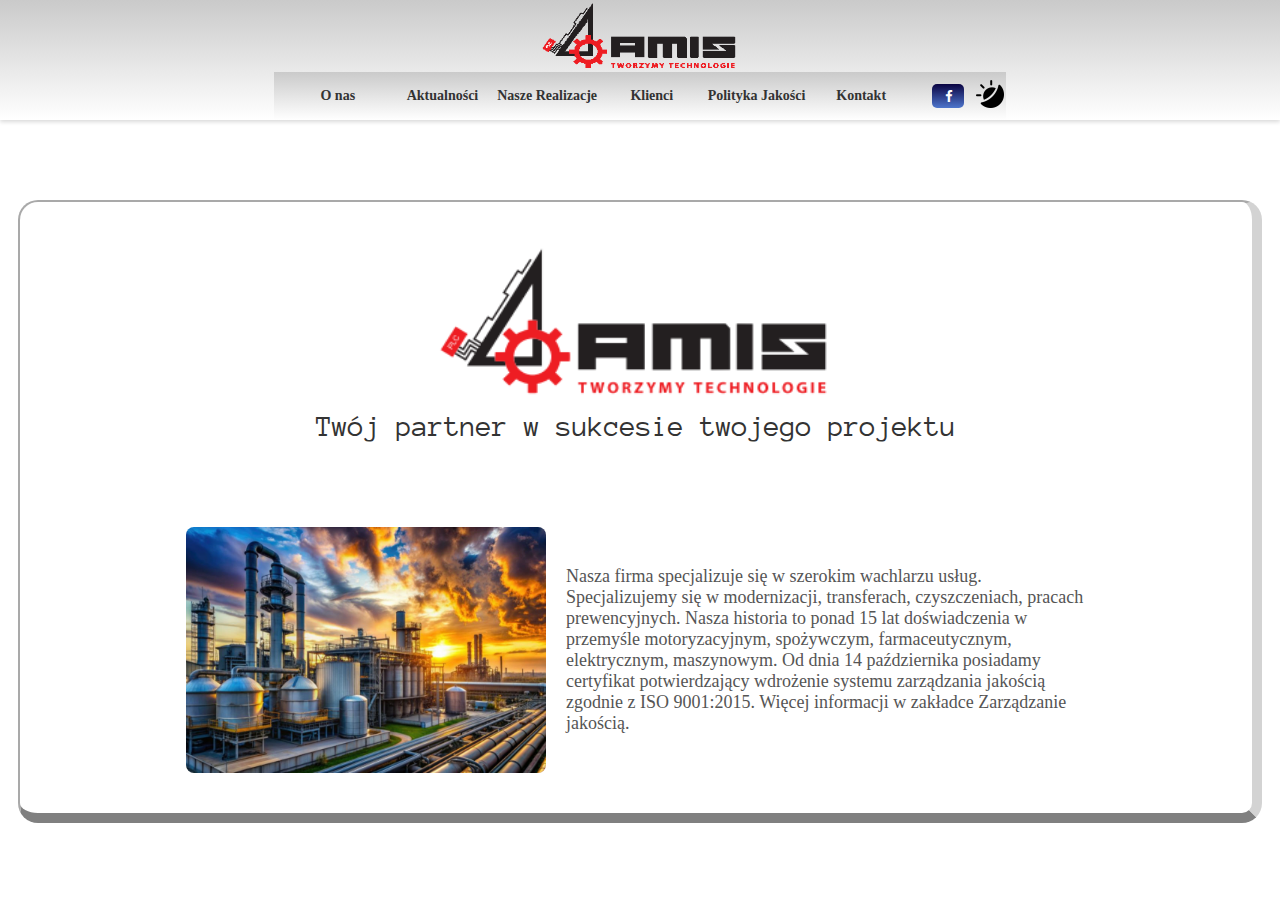
==== commit e86f22a9: "cleaning code" ====
--- a/index.html
+++ b/index.html
@@ -184,7 +184,6 @@
             </div>
         </main>
         <script src="js/navbar-responsive-toggle.js"></script>
-        <script src="js/active-link.js"></script>
         <script src="js/theme-toggle.js"></script>
     </body>
 </html>
--- a/css/integrator.css
+++ b/css/integrator.css
@@ -93,25 +93,26 @@
 	margin-bottom: 10px;
 	text-align: center;
 }
-
+#content a {text-decoration: none; color: #2f72bf;}
 #content h4 {
 	font-size: 20px;
 	font-weight: bold;
 	color: #444;
-	margin-top: 20px;
+	margin-top: 10px;
 	text-align: center;
 }
 
 .subtext {
 	display: block;
 	margin: 8px 0;
-	font-size: 18px;
+	font-size: 20px;
 	color: #555;
 }
+.contact a {margin-left: 5px;}
 
 .contact p,
 .contactData {
-	font-size: 18px;
+	font-size: 20px;
 	color: #333;
 	line-height: 1.6;
 	text-align: center;
@@ -119,21 +120,19 @@
 
 .contactUs p {
 	font-style: italic;
-	color: #6a6a66;
+	font-weight: 500;
+	color: #000;
 	margin: 10px;
 	text-align: center;
-	font-size: 18px;
+	font-size: 20px;
 }
 
 #content h1 {
-	margin: 20px;
-	text-align: center;
-}
-
-#content a {
-	text-decoration: none;
-	color: #0056b3;
-}
+	margin: 1px;
+	text-align: center;
+}
+
+
 
 #new-container {
 	display: flex;
@@ -141,6 +140,7 @@
 	justify-content: space-between;
 	width: 100%;
 }
+
 
 .logo {
 	flex: 1;
@@ -222,7 +222,7 @@
 	margin: 20px;
 	font-size: 20px;
 	font-weight: bold;
-	color: #333;
+	color: #fff;
 	line-height: 1.5;
 }
 
@@ -286,7 +286,7 @@
 	justify-content: center;
 	width: 100%;
 	font-weight: bold;
-	font-size: 13px;
+	font-size: 16px;
 	padding: 0.4em 0.8em;
 }
 
@@ -441,8 +441,13 @@
 }
 
 header #integrator ul li .integ span {
-	font-size: 1.5em;
+	font-size: 20px;
 	font-weight: bold;
+	text-align: center;
+}
+header #integrator ul li .integ p {font-size: 16px;
+	margin-top: 20px;
+	text-align: left;
 }
 
 header #integrator ul li .integ {
@@ -567,6 +572,14 @@
 		width: 100%;
 		margin-bottom: 20px;
 	}
+	.contact p,
+	.contactData {
+		font-size: 16px;
+		color: #333;
+		line-height: 1.6;
+		text-align: center;
+	}
+
 
 	header,
 	#content,
@@ -587,6 +600,7 @@
 }
 
 @media screen and (max-width: 767px) {
+	#content {width: auto;}
 	#integrator {
 		display: none
 	}
@@ -632,8 +646,8 @@
     .section {flex-direction: column;} 
 
   
-    .text-container,.slider-container {width: 100%;height: 230px;}
-    .slider-container img {width: 100%;height: 100%;}
+    .text-container,.slider-container {width: 100%;height: auto;margin-top: 10px;}
+    .slider-container img {width: 100%;height: 230px;}
     
 }
 
@@ -643,6 +657,7 @@
 		height: 120px;
 	}
 
+
 	#integrator {
 		display: none;
 	}
@@ -650,14 +665,15 @@
 	header {
 		min-width: 0;
 	}
+	.navbar-link {
+		font-size: 14px;
+	}
 
 	#content h1 {
-		font-size: 25px;
-	}
-
-	#content p {
-		font-size: 16px;
-	}
+		font-size: 32px;
+	}
+
+
 
 	.navbar-logo {
 		width: 200px;
@@ -743,7 +759,7 @@
 	}
 
 	.navbar-link {
-		font-size: 13px;
+		font-size: 16px;
 	}
 
 	/* ========================== Stylizacja menu ========================== */
@@ -807,12 +823,10 @@
 	}
 
 	/* ========================== Obróbka obrazów ========================== */
-	img {
-		background-color: transparent;
-	}
+
 
 	img[src*="logo"] {
-		filter: brightness(1.2) contrast(1.1) invert(1);
+		filter: invert(1);
 	}
 
 	/* ========================== Tło nagłówka (header) ========================== */
@@ -823,7 +837,7 @@
 	}
 
 	/* sekcja dla klienci.html */
-	#content a {
+	#content .row a {
 		color: #fff;
 	}
 
@@ -840,15 +854,21 @@
 
 	/* sekcja dla kontakt.html */
 	.contactData,
+	
 	.contact,
 	.contactUs {
 		background: none;
 	}
+	.contact *,
+	.contactData * {
+		color: #fff;
+		text-decoration: none;
+	}
+	
 
 	#content h1,
 	#content h4,
-	#content span,
-	#content p {
+	#content p{
 		color: #fff;
 	}
 
